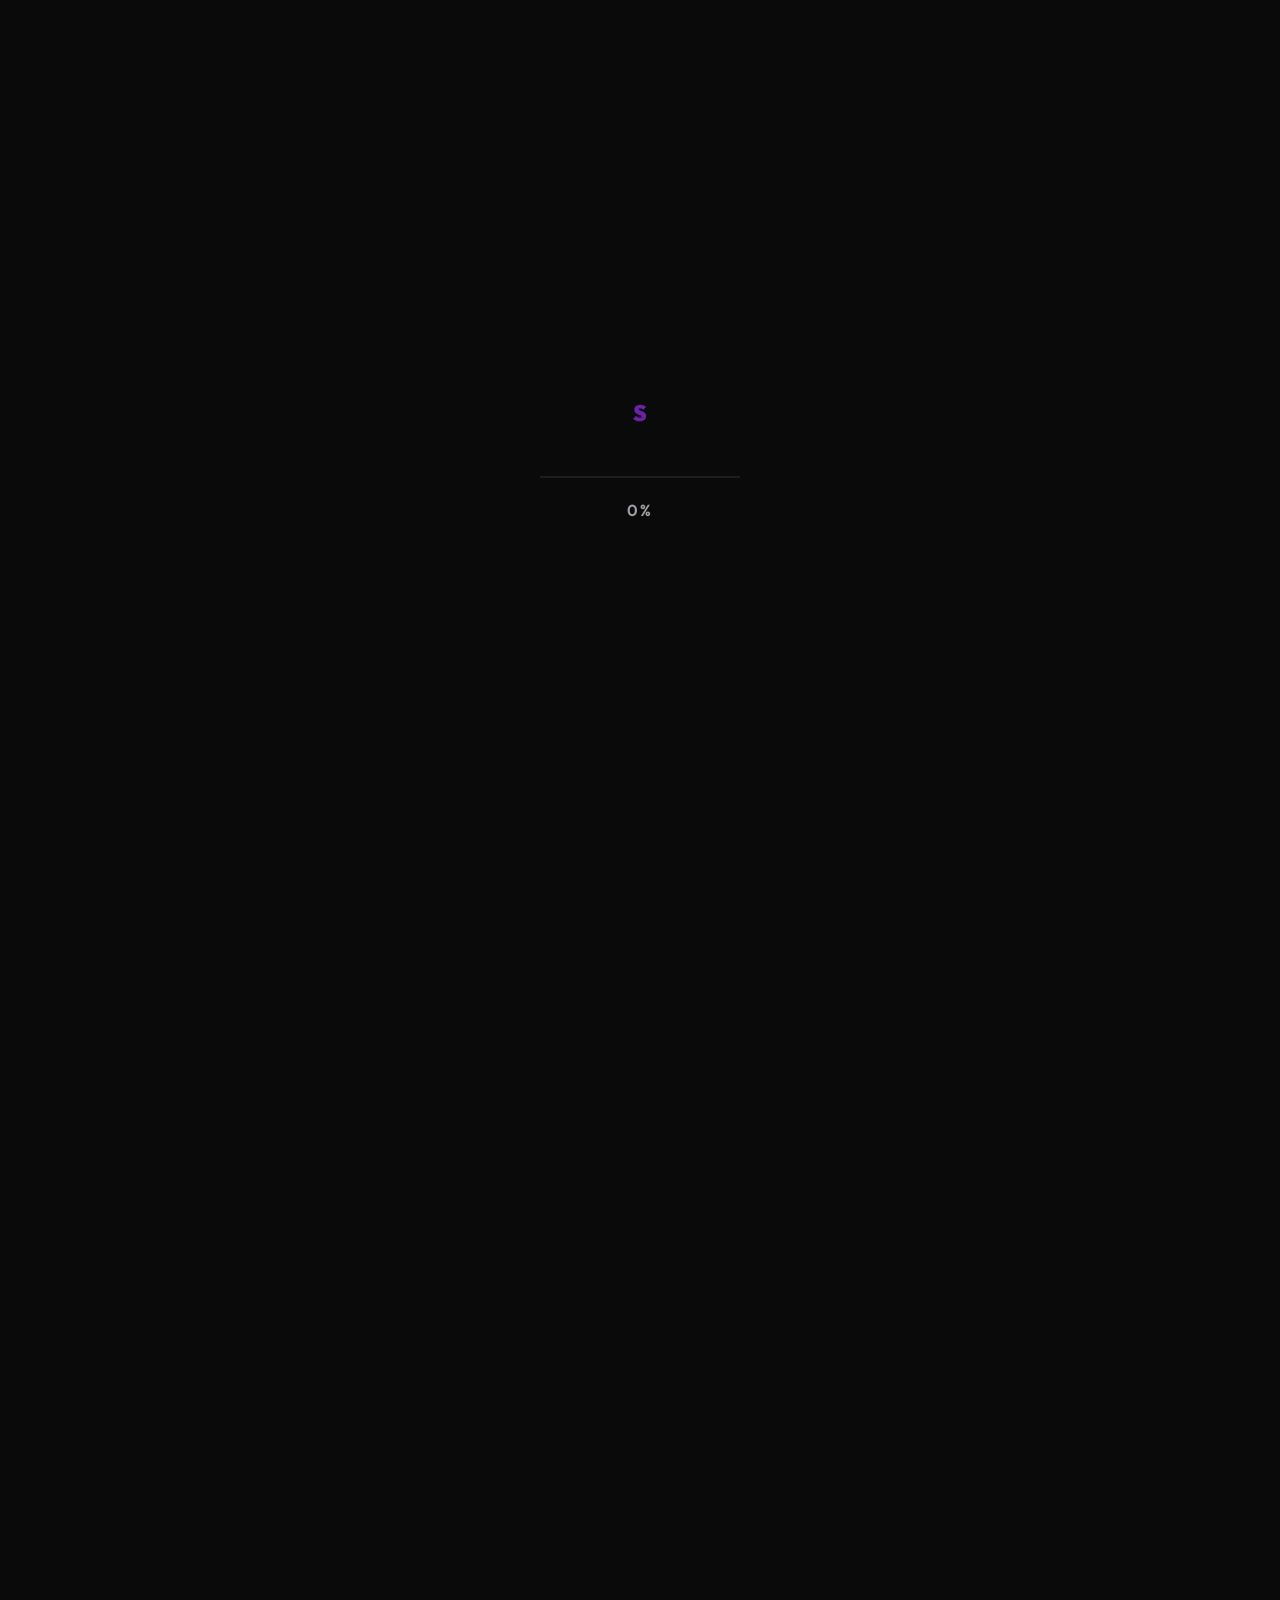
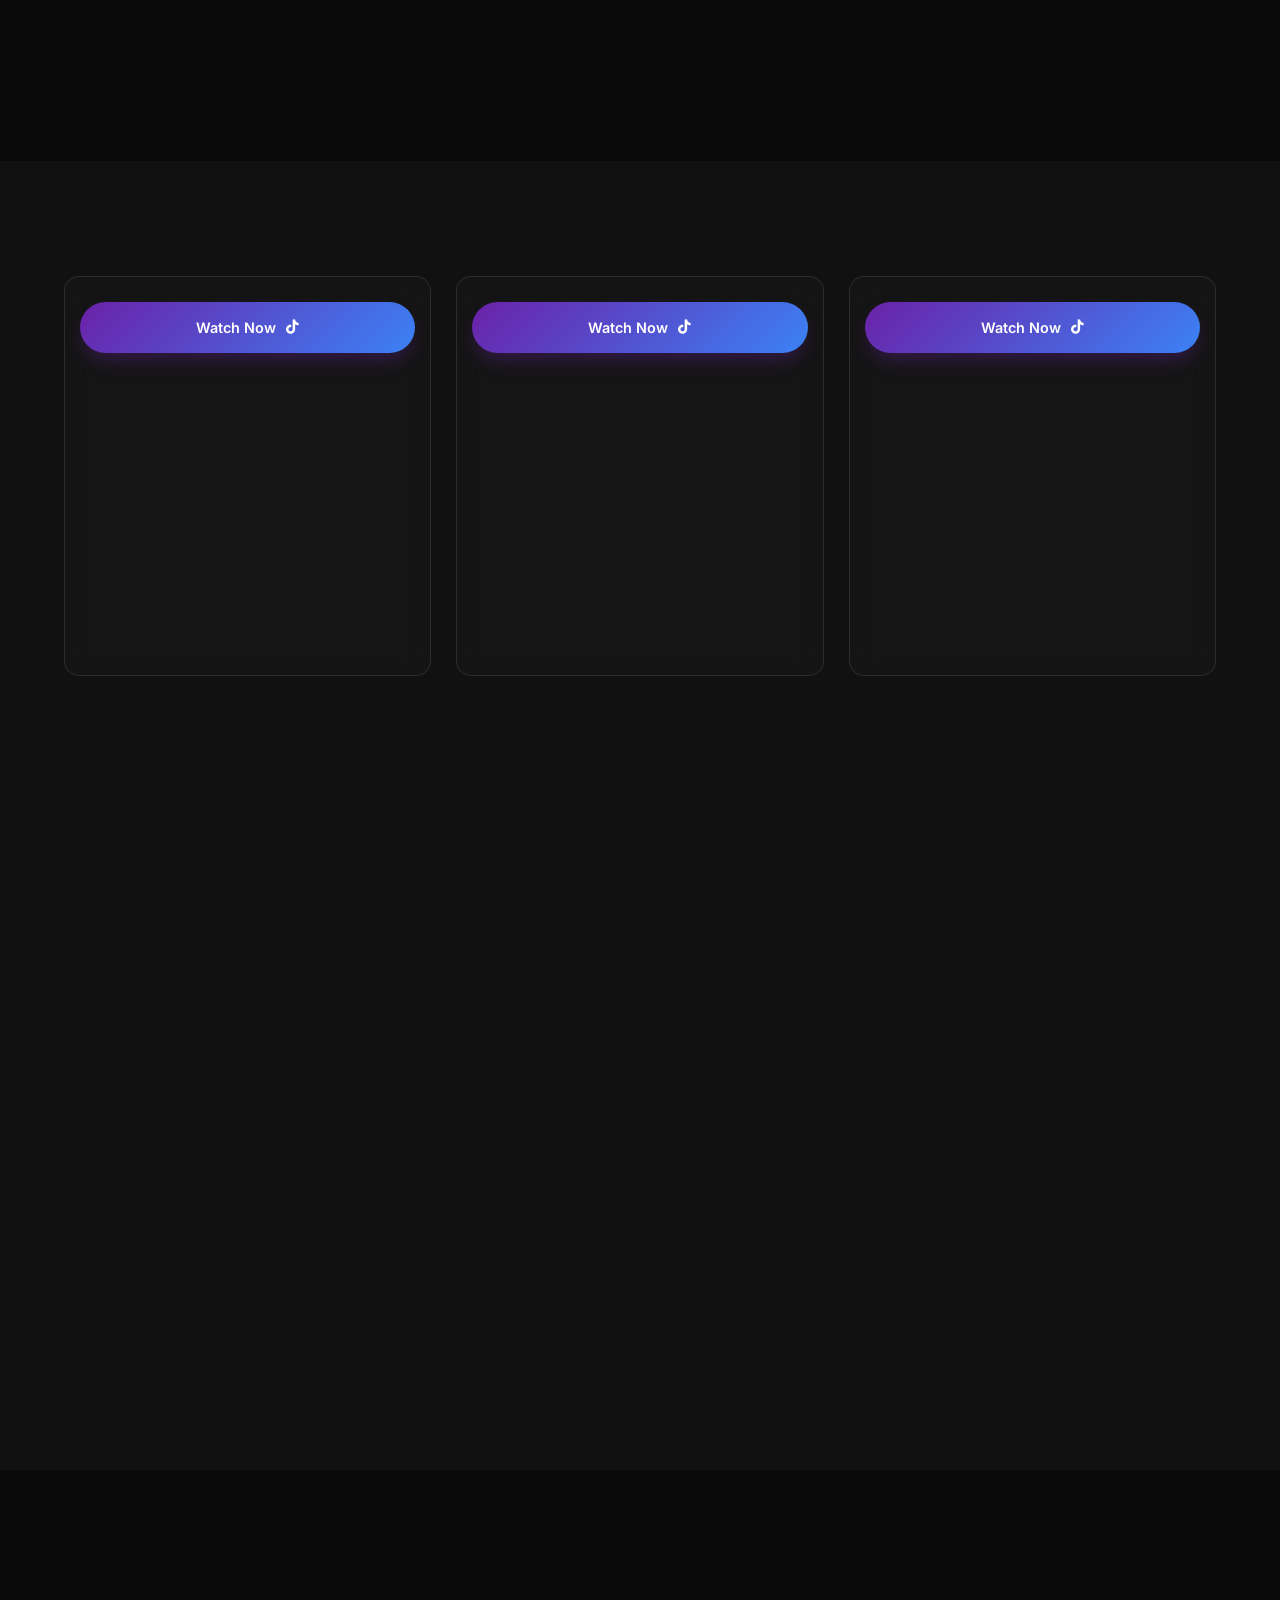
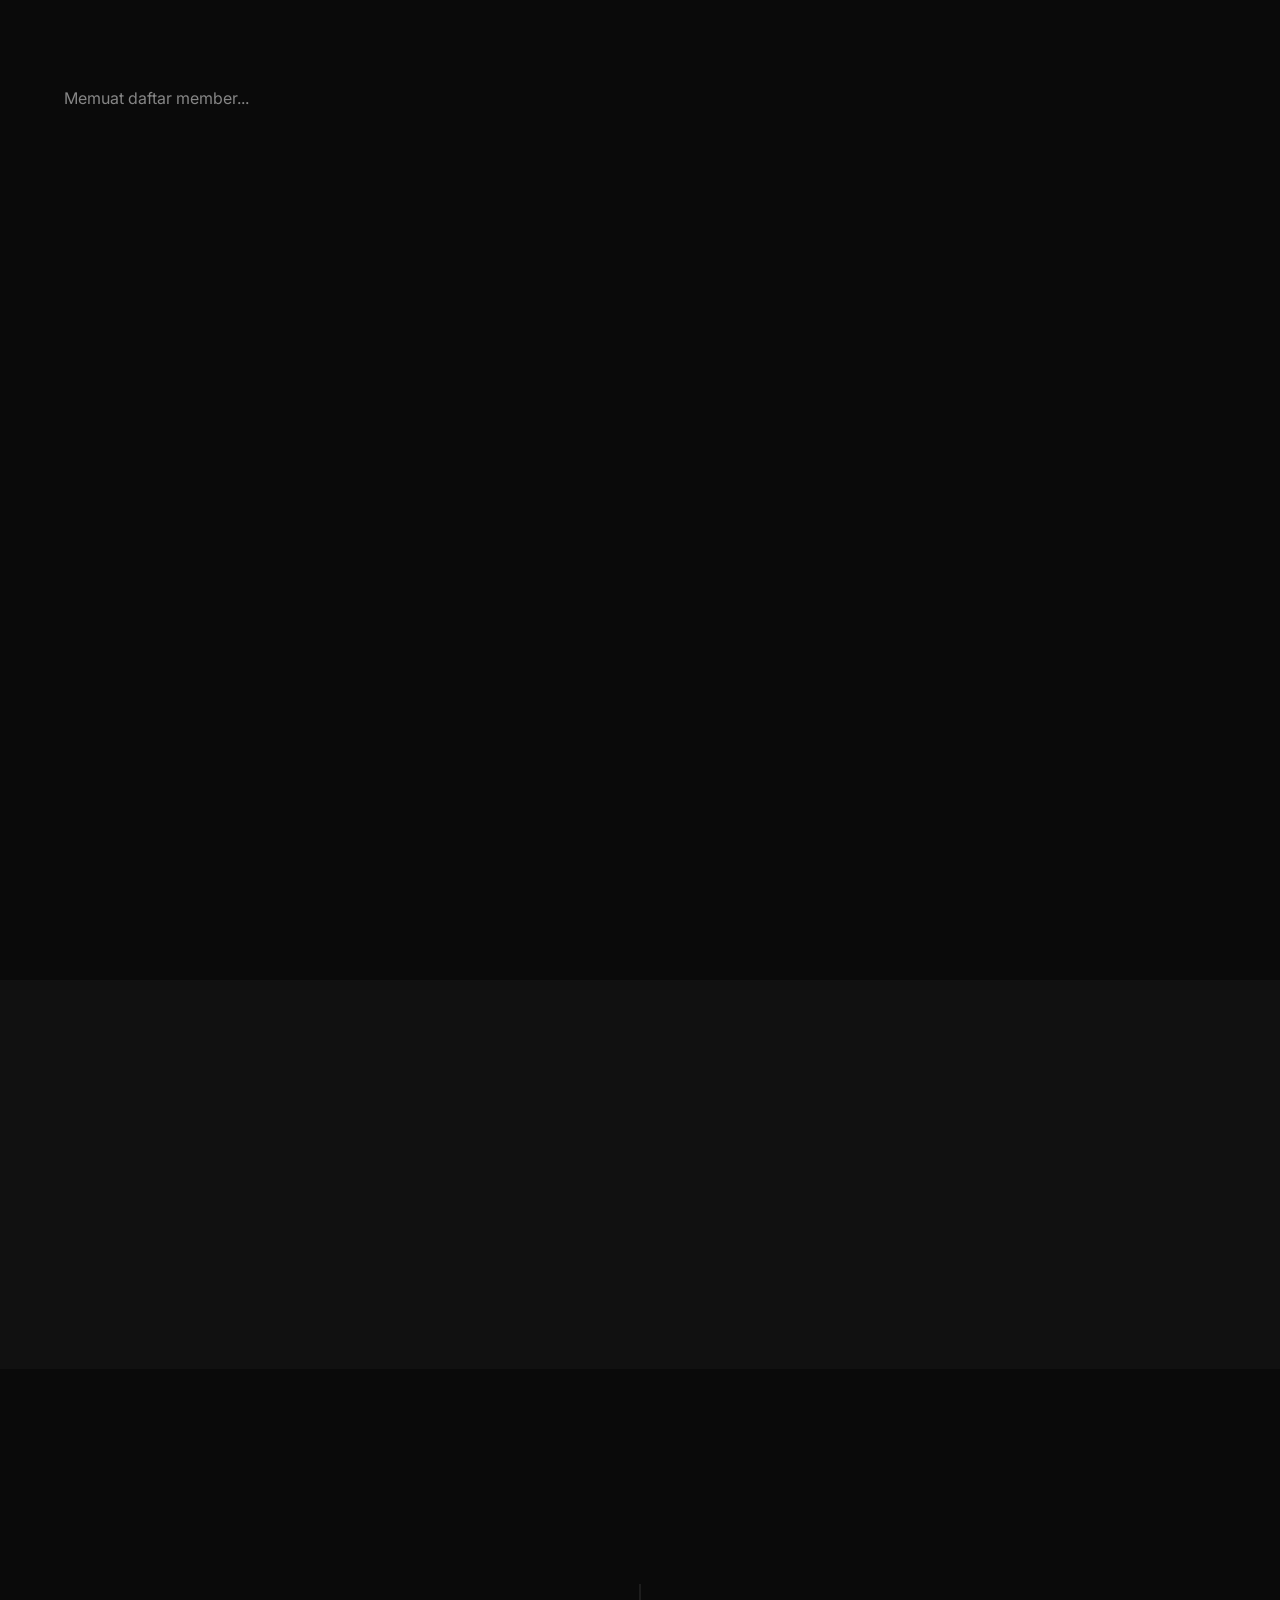
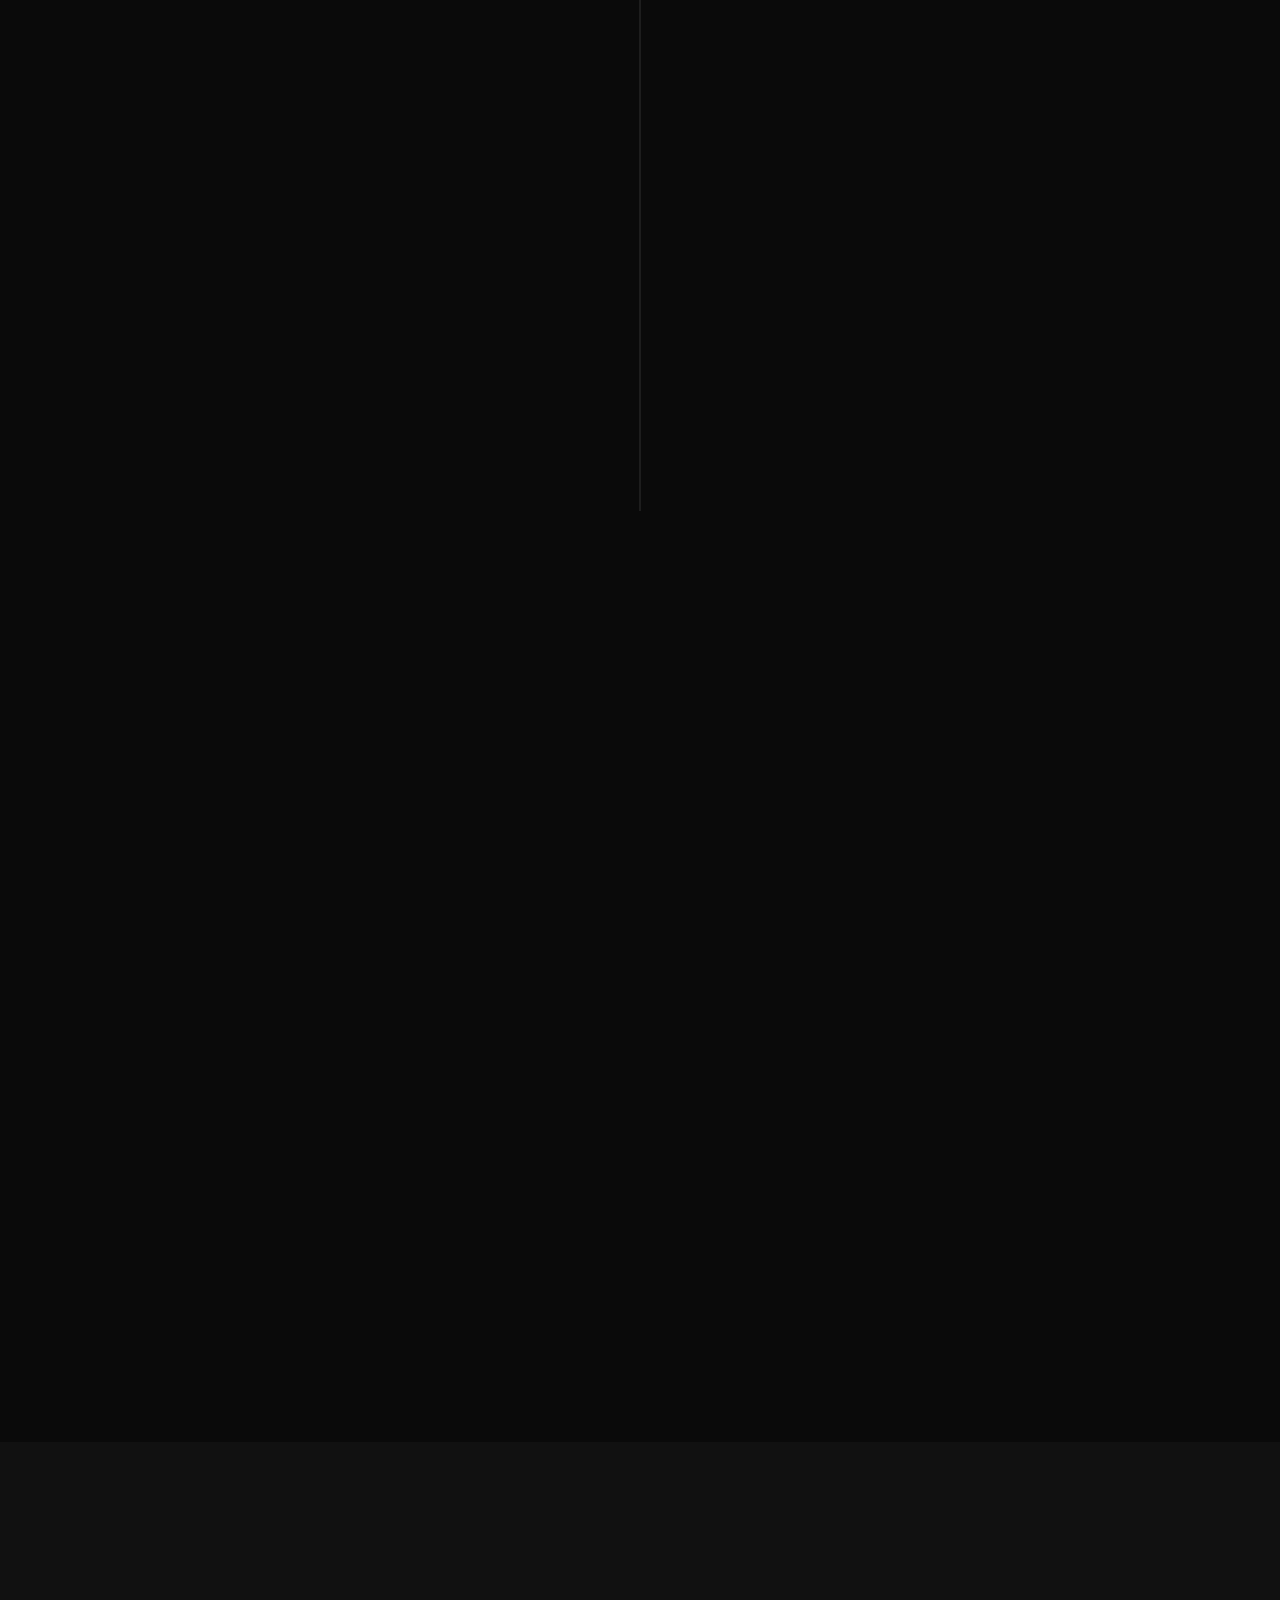
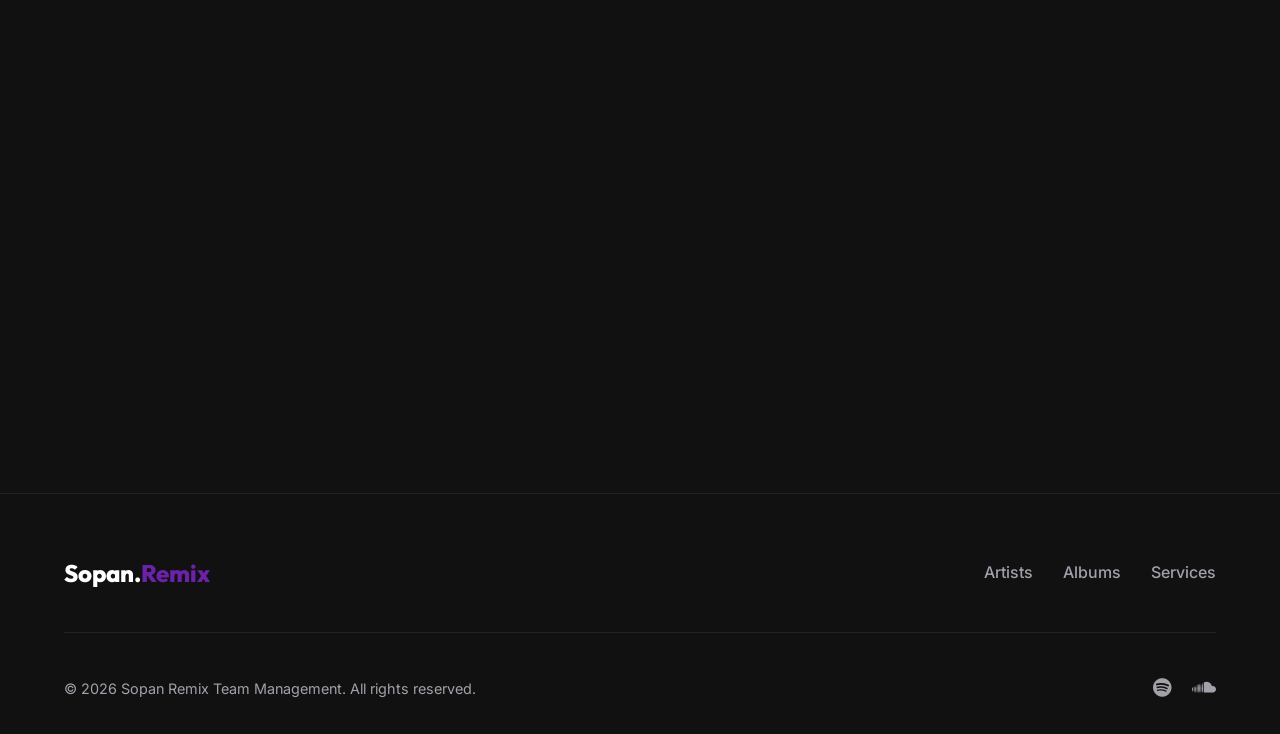
==== index.html @ 29138ccf "Add files via upload" ====
<!DOCTYPE html>
<html lang="en" data-theme="dark">
<head>
    <meta charset="UTF-8">
    <meta name="viewport" content="width=device-width, initial-scale=1.0">
    <title>Sopan Remix | Official Music Team & Artist Management</title>
    <meta name="description" content="Official home of Sopan Remix Team. Premium production, top-tier artists, and high-fidelity sound engineering.">

    <link rel="preconnect" href="https://fonts.googleapis.com">
    <link rel="preconnect" href="https://fonts.gstatic.com" crossorigin>
    <link href="https://fonts.googleapis.com/css2?family=Inter:wght@300;400;500;600&family=Outfit:wght@300;400;500;700;800;900&display=swap" rel="stylesheet">
    
    <link rel="stylesheet" href="https://cdnjs.cloudflare.com/ajax/libs/font-awesome/6.4.0/css/all.min.css">
    
    <link rel="stylesheet" href="style.css">

    <style>
        /* CSS Tambahan untuk Fitur Login & Join Artist */
        .auth-container {
            padding: 30px;
        }
        .auth-tabs {
            display: flex;
            gap: 15px;
            margin-bottom: 30px;
            border-bottom: 1px solid rgba(255,255,255,0.1);
            padding-bottom: 10px;
        }
        .tab-btn {
            background: none;
            border: none;
            color: #888;
            font-family: 'Outfit', sans-serif;
            font-weight: 600;
            font-size: 1rem;
            cursor: pointer;
            padding: 8px 16px;
            transition: all 0.3s ease;
            border-radius: 8px;
        }
        .tab-btn.active {
            color: #fff;
            background: rgba(255,255,255,0.05);
            box-shadow: 0 0 15px rgba(255,255,255,0.1);
        }
        .auth-form {
            display: none;
            flex-direction: column;
            gap: 20px;
        }
        .auth-form.active {
            display: flex;
            animation: fadeIn 0.4s ease;
        }
        .file-upload-box {
            border: 2px dashed rgba(255,255,255,0.1);
            padding: 20px;
            border-radius: 12px;
            text-align: center;
            cursor: pointer;
            transition: 0.3s;
        }
        .file-upload-box:hover {
            border-color: var(--accent, #fff);
            background: rgba(255,255,255,0.02);
        }
        .file-upload-box i {
            display: block;
            font-size: 1.5rem;
            margin-bottom: 10px;
        }
        .custom-alert {
            position: fixed;
            bottom: 30px;
            right: 30px;
            background: #1a1a1a;
            color: #fff;
            padding: 15px 25px;
            border-radius: 12px;
            border-left: 4px solid #00ff88;
            box-shadow: 0 10px 30px rgba(0,0,0,0.5);
            display: none;
            z-index: 10000;
            font-family: 'Inter', sans-serif;
            animation: slideUp 0.4s ease;
        }
        @keyframes fadeIn { from { opacity: 0; transform: translateY(10px); } to { opacity: 1; transform: translateY(0); } }
        @keyframes slideUp { from { opacity: 0; transform: translateY(20px); } to { opacity: 1; transform: translateY(0); } }
    </style>
</head>
<body class="loading">

    <div class="cursor-dot"></div>
    <div class="cursor-outline"></div>

    <div id="custom-alert" class="custom-alert">
        <i class="fa-solid fa-circle-check" style="color: #00ff88; margin-right: 10px;"></i>
        Data sedang di proses admin
    </div>

    <div class="loader-wrapper" id="loader">
        <div class="loader-content">
            <svg class="loader-logo" viewBox="0 0 100 100">
                <circle class="loader-circle" cx="50" cy="50" r="45"></circle>
                <text x="50" y="56" text-anchor="middle" font-family="Outfit" font-weight="900" font-size="28" fill="currentColor">S</text>
            </svg>
            <div class="loader-progress-bar">
                <div class="loader-progress" id="loader-progress"></div>
            </div>
            <div class="loader-percentage" id="loader-percentage">0%</div>
        </div>
    </div>

    <header class="navbar" id="navbar">
        <div class="nav-container">
            <a href="#home" class="logo hover-target">
                <svg viewBox="0 0 40 40" width="40" height="40" class="logo-svg">
                    <path d="M5,20 Q10,5 20,20 T35,20" fill="none" stroke="currentColor" stroke-width="3" stroke-linecap="round"/>
                    <path d="M5,25 Q10,10 20,25 T35,25" fill="none" stroke="currentColor" stroke-width="3" stroke-linecap="round" opacity="0.5"/>
                </svg>
                <span class="logo-text">Sopan.<span class="text-accent"></span></span>
            </a>
            
            <nav class="nav-links">
                <a href="#home" class="nav-link active hover-target">Home</a>
                <a href="#about" class="nav-link hover-target">Top Artists</a>
                <a href="#skills" class="nav-link hover-target">Team Tech</a>
                <a href="#services" class="nav-link hover-target">Services</a>
                <a href="#projects" class="nav-link hover-target">Team Albums</a>
                <a href="#experience" class="nav-link hover-target">Label Credits</a>
                <a href="#blog" class="nav-link hover-target">Team News</a>
                <a href="#contact" class="nav-link hover-target">Join the Team</a>
            </nav>

<div class="nav-actions">
    <button class="theme-switch hover-target" id="theme-switch" aria-label="Toggle Theme">
        <i class="fa-solid fa-moon dark-icon"></i>
        <i class="fa-solid fa-sun light-icon"></i>
    </button>

    <div id="user-profile-nav" class="user-nav-container" style="display: none;">
        <img id="user-nav-img" src="" alt="Profile" class="nav-avatar hover-target">
        <div class="user-dropdown">
            <span id="user-nav-name">Artist Name</span>
            <hr>
            <button onclick="handleLogout()" class="logout-btn"><i class="fa-solid fa-right-from-bracket"></i> Logout</button>
        </div>
    </div>

    <div class="hamburger hover-target" id="hamburger">
        <span></span>
        <span></span>
        <span></span>
    </div>
</div>

    </header>

    <main>
        <section id="home" class="hero">
            <div class="hero-bg">
                <div class="blob blob-1"></div>
                <div class="blob blob-2"></div>
                <div class="particles" id="particles"></div>
            </div>

            <div class="container hero-container">
                <div class="hero-content">
                    <span class="greeting reveal-up">Defining the Sound of Tomorrow</span>
                    <h1 class="hero-title reveal-up" style="transition-delay: 0.1s;">
                        Sopan Remix <br> <span class="text-gradient">Official Team.</span>
                    </h1>
                    <h2 class="hero-subtitle reveal-up" style="transition-delay: 0.2s;">
                        We are a <span class="typing-text" id="typing-text">Music Collective</span><span class="typing-cursor">|</span>
                    </h2>
                    <p class="hero-desc reveal-up" style="transition-delay: 0.3s;">
                        Leading the scene through innovation. A powerhouse of world-class producers, engineers, and remixers specialized in Phonk, Electronic, and Hipdut.
                    </p>
                    <div class="hero-ctas reveal-up" style="transition-delay: 0.4s;">
                        <a href="#projects" class="btn btn-primary hover-target">
                            Listen to Albums <i class="fa-solid fa-play"></i>
                        </a>
                        <a href="#contact" class="btn btn-outline hover-target">
                            Join the Team
                        </a>
                    </div>
                    <div class="hero-socials reveal-up" style="transition-delay: 0.5s;">
                    <a href="#" class="social-icon hover-target"><i class="fa-brands fa-tiktok"></i></a>
                        <a href="#" class="social-icon hover-target"><i class="fa-brands fa-youtube"></i></a>
                        <a href="#" class="social-icon hover-target"><i class="fa-brands fa-instagram"></i></a>
                    </div>
                </div>

                <div class="hero-visual reveal-scale" style="transition-delay: 0.3s;">
                    <div class="profile-card">
                        <div class="profile-img-container" id="artist-display-box">
                            <i class="fa-solid fa-users-gear profile-placeholder"></i>
                        </div>
                        
                        <div style="text-align: center; margin-top: 10px; font-family: 'Outfit'; font-weight: 700; color: #fff;" id="artist-name-display">
                            Sopan Artist
                        </div>

                        <div class="floating-badge badge-1">
                            <i class="fa-solid fa-compact-disc"></i> Top Artists
                        </div>
                        <div class="floating-badge badge-2">
                            <i class="fa-solid fa-wave-square"></i> Production Label
                        </div>
                    </div>
                </div>
            </div>

            <div class="scroll-indicator reveal-fade" style="transition-delay: 1s;">
                <a href="#about" class="hover-target">
                    <div class="mouse"></div>
                    <span>Discover More</span>
                </a>
            </div>
        </section>

        <section id="about" class="about section">
            <div class="container">
                <div class="section-header reveal-up">
                    <span class="section-subtitle">Our Artists</span>
                    <h2 class="section-title">The Top Artists</h2>
                </div>

                <div class="about-grid">
                    <div class="about-image-wrapper reveal-right">
                        <div class="about-frame">
                            <div class="about-photo-placeholder">
                                <i class="fa-solid fa-microphone-lines"></i>
                            </div>
                        </div>
<div class="experience-circle">
    <span class="circle-num" id="artist-count">0</span>
    <span class="circle-text">Artist<br>Active</span>
</div>

                    </div>

                    <div class="about-content reveal-left">
                        <h3 class="about-heading">Unity in Sound. Power in Remix.</h3>
                        <p class="about-text">
                            Sopan Remix is an elite music team and artist management. Our studio serves as a creative hub where top-tier talent collaborates to set new standards in digital and analog sound production.
                        </p>
                        <p class="about-text">
                            We don't just make music; we build auditory experiences. Every project is handled by our specialized team members to ensure professional clarity and maximum energy on every sound system.
                        </p>

                        <div class="stats-grid">
                            <div class="stat-box hover-target">
                                <h4 class="stat-num"><span class="counter" data-target="500">0</span>+</h4>
                                <p class="stat-label">Album Releases</p>
                            </div>
                            <div class="stat-box hover-target">
                                <h4 class="stat-num"><span class="counter" data-target="25">0</span>M+</h4>
                                <p class="stat-label">Label Streams</p>
                            </div>
                            <div class="stat-box hover-target">
                                <h4 class="stat-num"><span class="counter" data-target="15">0</span>+</h4>
                                <p class="stat-label">Expert Members</p>
                            </div>
                        </div>

                        <a href="#" class="btn btn-outline hover-target mt-4">
                            Our Full Roster <i class="fa-solid fa-users"></i>
                        </a>
                    </div>
                </div>
            </div>
        </section>
<section id="trending-tiktok" class="section bg-alt" style="padding-top: 0;">
    <div class="container">
        <div class="section-header reveal-up">
            <span class="section-subtitle">Trending on Feed</span>
            <h2 class="section-title">Team TikTok Hits</h2>
        </div>

        <div class="tiktok-grid" style="display: grid; grid-template-columns: repeat(auto-fit, minmax(325px, 1fr)); gap: 25px; justify-content: center;">
            
            <div class="tiktok-card glass-card hover-target" style="border-radius: 15px; overflow: hidden; padding: 10px; background: rgba(255,255,255,0.02); border: 1px solid rgba(255,255,255,0.1);">
                <blockquote class="tiktok-embed" cite="https://www.tiktok.com/@team.sopan.remix/video/7578519417223417106" data-video-id="7578519417223417106" style="margin: 0;"> 
                    <section></section> 
                </blockquote>
                <div style="padding: 15px 5px 5px;">
                    <a href="https://www.tiktok.com/@team.sopan.remix/video/7578519417223417106" target="_blank" class="btn btn-primary" style="width: 100%; display: flex; align-items: center; justify-content: center; gap: 10px; font-size: 0.9rem;">
                        Watch Now <i class="fa-brands fa-tiktok"></i>
                    </a>
                </div>
            </div>

            <div class="tiktok-card glass-card hover-target" style="border-radius: 15px; overflow: hidden; padding: 10px; background: rgba(255,255,255,0.02); border: 1px solid rgba(255,255,255,0.1);">
                <blockquote class="tiktok-embed" cite="https://www.tiktok.com/@team.sopan.remix/video/7590748567707438344" data-video-id="7590748567707438344" style="margin: 0;"> 
                    <section></section> 
                </blockquote>
                <div style="padding: 15px 5px 5px;">
                    <a href="https://www.tiktok.com/@team.sopan.remix/video/7590748567707438344" target="_blank" class="btn btn-primary" style="width: 100%; display: flex; align-items: center; justify-content: center; gap: 10px; font-size: 0.9rem;">
                        Watch Now <i class="fa-brands fa-tiktok"></i>
                    </a>
                </div>
            </div>

            <div class="tiktok-card glass-card hover-target" style="border-radius: 15px; overflow: hidden; padding: 10px; background: rgba(255,255,255,0.02); border: 1px solid rgba(255,255,255,0.1);">
                <blockquote class="tiktok-embed" cite="https://www.tiktok.com/@team.sopan.remix/video/7549595473078701368" data-video-id="7549595473078701368" style="margin: 0;"> 
                    <section></section> 
                </blockquote>
                <div style="padding: 15px 5px 5px;">
                    <a href="https://www.tiktok.com/@team.sopan.remix/video/7549595473078701368" target="_blank" class="btn btn-primary" style="width: 100%; display: flex; align-items: center; justify-content: center; gap: 10px; font-size: 0.9rem;">
                        Watch Now <i class="fa-brands fa-tiktok"></i>
                    </a>
                </div>
            </div>

        </div>
    </div>
    <script async src="https://www.tiktok.com/embed.js"></script>
</section>
<section id="tools" class="skills section bg-alt">
    <div class="container">
        <div class="section-header text-center reveal-up">
            <span class="section-subtitle">Our Secret Sauce</span>
            <h2 class="section-title">Music Tools & Recommendation</h2>
        </div>

        <div class="skills-container">
            <div class="skill-category reveal-up">
                <h3 class="category-title"><i class="fa-solid fa-plug"></i> Essential VSTs</h3>
                <div class="skill-list">
                    <div class="skill-item hover-target">
                        <div class="skill-info"><span class="skill-name">Serum (Xfer Records)</span></div>
                        <p style="font-size: 0.8rem; opacity: 0.6;">Best for Lead & Bass Phonk.</p>
                    </div>
                    <div class="skill-item hover-target">
                        <div class="skill-info"><span class="skill-name">FabFilter Pro-Q 3</span></div>
                        <p style="font-size: 0.8rem; opacity: 0.6;">Surgical EQ for clean mixing.</p>
                    </div>
                </div>
            </div>

            <div class="skill-category reveal-up" style="transition-delay: 0.1s;">
                <h3 class="category-title"><i class="fa-solid fa-box-open"></i> Free Assets</h3>
                <div class="glass-card" style="padding: 20px; text-align: center; border: 1px dashed var(--accent);">
                    <i class="fa-solid fa-file-zipper" style="font-size: 2rem; margin-bottom: 10px; color: var(--accent);"></i>
                    <h4 style="margin-bottom: 10px;">Sopan Essentials Vol. 1</h4>
                    <p style="font-size: 0.8rem; opacity: 0.7; margin-bottom: 15px;">Kumpulan Kick, Clap, & Percussion khas Sopan Remix.</p>
                    <a href="LINK_DOWNLOAD_DISINI" class="btn btn-primary btn-sm hover-target" style="width: 100%;">
                        Download Pack (50MB) <i class="fa-solid fa-download"></i>
                    </a>
                </div>
            </div>
        </div>
    </div>
</section>

<section id="members" class="section">
    <div class="container text-center">
        <div class="section-header reveal-up">
            <span class="section-subtitle">Behind the Sound</span>
            <h2 class="section-title">The Sopan Roster</h2>
        </div>
        
        <div id="member-list-grid" class="services-grid" style="margin-top: 40px;">
            <p style="opacity: 0.5;">Memuat daftar member...</p>
        </div>

        <div class="reveal-up" style="margin-top: 40px;">
            <p style="margin-bottom: 20px; opacity: 0.7;">Mau namamu ada di sini?</p>
            <a href="#contact" class="btn btn-outline hover-target">Join the Team <i class="fa-solid fa-plus"></i></a>
        </div>
    </div>
</section>


        <section id="services" class="services section">
            <div class="container">
                <div class="section-header text-center reveal-up">
                    <span class="section-subtitle">Solutions</span>
                    <h2 class="section-title">Label Services</h2>
                </div>

                <div class="services-grid">
                    <div class="service-card glass-card hover-target reveal-up">
                        <div class="service-icon"><i class="fa-solid fa-music"></i></div>
                        <h3 class="service-title">Full Team Production</h3>
                        <p class="service-desc">Get a complete track produced by our top artists. We handle arrangement and beat-making with team-based quality control.</p>
                    </div>
                    <div class="service-card glass-card hover-target reveal-up" style="transition-delay: 0.1s;">
                        <div class="service-icon"><i class="fa-solid fa-wave-square"></i></div>
                        <h3 class="service-title">Mixing & Mastering</h3>
                        <p class="service-desc">Transform your raw stems into industry-standard hits by our specialized engineering department.</p>
                    </div>
                    <div class="service-card glass-card hover-target reveal-up" style="transition-delay: 0.2s;">
                        <div class="service-icon"><i class="fa-solid fa-ghost"></i></div>
                        <h3 class="service-title">Official Remix Service</h3>
                        <p class="service-desc">Collaborate with Sopan Remix for official remix duties. We bring our signature team energy to your records.</p>
                    </div>
                </div>
            </div>
        </section>

        <section id="projects" class="portfolio section bg-alt">
            <div class="container">
                <div class="section-header reveal-up">
                    <span class="section-subtitle">The Catalog</span>
                    <h2 class="section-title">Team Albums</h2>
                </div>

                <div class="portfolio-filters reveal-up">
                    <button class="filter-btn active hover-target" data-filter="all">All Releases</button>
                </div>

<div class="portfolio-grid" id="projects-grid">
    </div>
</div>
        </section>

        <section id="experience" class="experience section">
            <div class="container">
                <div class="section-header text-center reveal-up">
                    <span class="section-subtitle">Our Legacy</span>
                    <h2 class="section-title">Label Credits</h2>
                </div>

                <div class="timeline">
                    <div class="timeline-line"></div>
                    
                    <div class="timeline-item reveal-right">
                        <div class="timeline-dot"></div>
                        <div class="timeline-content glass-card hover-target">
                            <span class="timeline-year">2024 - Present</span>
                            <h3 class="timeline-title">Leading the Collective</h3>
                            <span class="timeline-company">Sopan Remix Global</span>
                            <p class="timeline-desc">Scaling our team into a full-scale digital label and sample pack developer for top-tier VSTs.</p>
                        </div>
                    </div>

                    <div class="timeline-item reveal-left">
                        <div class="timeline-dot"></div>
                        <div class="timeline-content glass-card hover-target">
                            <span class="timeline-year">2021 - 2024</span>
                            <h3 class="timeline-title">The Origin Years</h3>
                            <span class="timeline-company">Team Foundation</span>
                            <p class="timeline-desc">United as a specialized team to mix and master 500+ tracks for international clients.</p>
                        </div>
                    </div>
                </div>
            </div>
        </section>

        <section id="blog" class="blog section">
            <div class="container">
                <div class="section-header reveal-up">
                    <span class="section-subtitle">Knowledge</span>
                    <h2 class="section-title">Team News & Insights</h2>
                </div>

                <div class="blog-grid">
                    <article class="blog-card glass-card hover-target reveal-up">
                        <div class="blog-img">
                            <i class="fa-solid fa-headphones placeholder-img"></i>
                        </div>
                        <div class="blog-content">
                            <span class="blog-date">March 2026</span>
                            <h3 class="blog-title">Team Mastering Workflow</h3>
                            <p class="blog-desc">How our engineers collaborate to achieve the perfect LUFS level.</p>
                            <a href="#" class="blog-link">Read Team Guide <i class="fa-solid fa-arrow-right"></i></a>
                        </div>
                    </article>

                    <article class="blog-card glass-card hover-target reveal-up" style="transition-delay: 0.1s;">
                        <div class="blog-img">
                            <i class="fa-solid fa-microphone placeholder-img"></i>
                        </div>
                        <div class="blog-content">
                            <span class="blog-date">Feb 2026</span>
                            <h3 class="blog-title">The Secret to Team Remixes</h3>
                            <p class="blog-desc">Sharing stems and creative ideas within the Sopan Remix roster.</p>
                            <a href="#" class="blog-link">Read Team Guide <i class="fa-solid fa-arrow-right"></i></a>
                        </div>
                    </article>
                </div>
            </div>
        </section>

        <section id="contact" class="contact section bg-alt">
            <div class="container">
                <div class="section-header text-center reveal-up">
                    <span class="section-subtitle">Portal</span>
                    <h2 class="section-title">Artist Access</h2>
                </div>

                <div class="contact-content">
                    <div class="contact-info reveal-right">
                        <h3 class="contact-heading">Join the Roster</h3>
                        <p class="contact-desc">Silahkan masuk ke akun anda atau daftarkan diri untuk menjadi bagian dari Sopan Remix Team.</p>
                        
                        <div class="info-items">
                            <div class="info-item hover-target">
                                <div class="info-icon"><i class="fa-solid fa-shield-halved"></i></div>
                                <div>
                                    <span class="info-title">Secure Portal</span>
                                    <span class="info-detail">Management Verified</span>
                                </div>
                            </div>
                        </div>
                    </div>

                    <div class="contact-form-wrapper reveal-left">
<div class="glass-card auth-container">
    <div class="auth-tabs">
        <button class="tab-btn active hover-target" id="tab-login" onclick="toggleAuth('login')">Sign In</button>
        <button class="tab-btn hover-target" id="tab-join" onclick="toggleAuth('join')">Join Artist</button>
    </div>

    <div id="login-form" class="auth-form active">
        <div class="form-group">
            <input type="email" id="email" required class="form-input" placeholder=" ">
            <label for="email" class="form-label">Email Address</label>
        </div>
        <div class="form-group">
            <input type="password" id="password" required class="form-input" placeholder=" ">
            <label for="password" class="form-label">Password</label>
        </div>
    </div>

    <div id="join-form" class="auth-form">
        
        <div id="step1" class="auth-form-step active">
            <div class="form-group">
                <input type="text" id="regName" class="form-input" placeholder=" ">
                <label class="form-label">Nama Artist (Contoh: RIZ)</label>
            </div>
            <div class="form-group">
                <div class="file-upload-box hover-target" onclick="document.getElementById('regAvatar').click()">
                    <i class="fa-solid fa-camera"></i>
                    <span id="avatar-status">Upload Foto Profil (1:1)</span>
                    <input type="file" id="regAvatar" accept="image/*" style="display: none;" onchange="document.getElementById('avatar-status').innerText = 'Foto Terpilih!'">
                </div>
            </div>
        </div>

        <div id="step2" class="auth-form-step">
            <div class="form-group">
                <input type="email" id="regEmailAktif" class="form-input" placeholder=" ">
                <label class="form-label">Email Aktif (Pribadi)</label>
            </div>
            <div class="form-group">
                <div class="file-upload-box hover-target" onclick="document.getElementById('regAudio').click()">
                    <i class="fa-solid fa-music"></i>
                    <span id="audio-status">Upload Audio Demo (MP3)</span>
                    <input type="file" id="regAudio" accept="audio/mpeg" style="display: none;" onchange="document.getElementById('audio-status').innerText = 'Audio Siap!'">
                </div>
            </div>
        </div>

        <div id="step3" class="auth-form-step">
            <div id="previewData" class="preview-box">
                </div>
            <div class="alert-info-mini" style="margin-top: 15px; font-size: 0.7rem; opacity: 0.6; color: #00ff88; line-height: 1.4;">
                <i class="fa-solid fa-circle-info"></i> Harap screenshot Email & Password System di atas untuk login ke portal artist nanti.
            </div>
        </div>
    </div>

    <div class="auth-footer" style="margin-top: 25px; display: flex; gap: 10px;">
        <button id="backBtn" class="btn btn-outline hover-target" style="display: none; flex: 1; padding: 12px;" onclick="moveStep(-1)">
            <i class="fa-solid fa-arrow-left"></i>
        </div>
        <button id="mainBtn" class="btn btn-primary hover-target" style="flex: 2; width: 100%;" onclick="handleAuth()">
            Masuk <i class="fa-solid fa-right-to-bracket"></i>
        </button>
    </div>
</div>

            </div>
        </section>
    </main>

    <footer class="footer">
        <div class="container footer-container">
            <div class="footer-top">
                <a href="#home" class="logo hover-target">
                    <span class="logo-text">Sopan.<span class="text-accent">Remix</span></span>
                </a>
                <div class="footer-links">
                    <a href="#about" class="hover-target">Artists</a>
                    <a href="#projects" class="hover-target">Albums</a>
                    <a href="#services" class="hover-target">Services</a>
                </div>
                <button id="back-to-top" class="back-to-top hover-target" aria-label="Back to top">
                    <i class="fa-solid fa-arrow-up"></i>
                </button>
            </div>
            <div class="footer-bottom">
                <p>&copy; 2026 Sopan Remix Team Management. All rights reserved.</p>
                <div class="footer-socials">
                    <a href="#" class="hover-target"><i class="fa-brands fa-spotify"></i></a>
                    <a href="#" class="hover-target"><i class="fa-brands fa-soundcloud"></i></a>
                </div>
            </div>
        </div>
    </footer>

    <script>
        // Script untuk Toggle Form
        function toggleAuth(type) {
            const loginForm = document.getElementById('login-form');
            const joinForm = document.getElementById('join-form');
            const tabLogin = document.getElementById('tab-login');
            const tabJoin = document.getElementById('tab-join');

            if (type === 'login') {
                loginForm.classList.add('active');
                joinForm.classList.remove('active');
                tabLogin.classList.add('active');
                tabJoin.classList.remove('active');
            } else {
                loginForm.classList.remove('active');
                joinForm.classList.add('active');
                tabLogin.classList.remove('active');
                tabJoin.classList.add('active');
            }
        }
        // Catatan: Listener submit dihandle di script.js
    </script>
<script type="module" src="script.js"></script>

</body>
</html>
---- style.css ----
/* ==========================================================================
   Premium Portfolio Styles
   ========================================================================== */

/* --- 1. CSS Variables & Theme --- */
:root {
    /* Main Theme: Dark (Default) */
    --bg-main: #0a0a0a;
    --bg-alt: #111111;
    --bg-card: rgba(25, 25, 25, 0.6);
    --text-primary: #ffffff;
    --text-secondary: #a1a1aa;

    /* Accent & Gradients */
    --accent: #6b21a8;
    /* Deep Purple */
    --accent-glow: rgba(107, 33, 168, 0.4);
    --accent-light: #9333ea;
    --gradient-primary: linear-gradient(135deg, #6b21a8 0%, #3b82f6 100%);

    /* Glassmorphism */
    --glass-bg: rgba(10, 10, 10, 0.7);
    --glass-border: rgba(255, 255, 255, 0.08);

    /* Layout & Utilities */
    --max-width: 1280px;
    --nav-height: 80px;
    --border-radius-sm: 8px;
    --border-radius-md: 16px;
    --border-radius-lg: 24px;

    /* Typography */
    --font-heading: 'Outfit', sans-serif;
    --font-body: 'Inter', sans-serif;

    /* Transitions */
    --transition-fast: 0.2s cubic-bezier(0.4, 0, 0.2, 1);
    --transition-base: 0.4s cubic-bezier(0.4, 0, 0.2, 1);
    --transition-slow: 0.8s cubic-bezier(0.6, 0.05, 0.01, 0.99);
    --transition-bounce: 0.6s cubic-bezier(0.34, 1.56, 0.64, 1);

    /* Scroll Lock Variable */
    --scroll-padding: 0px;
}

[data-theme="light"] {
    --bg-main: #f8fafc;
    --bg-alt: #ffffff;
    --bg-card: rgba(255, 255, 255, 0.6);
    --text-primary: #0f172a;
    --text-secondary: #475569;

    --accent: #3b82f6;
    /* Blue Accent for light theme */
    --accent-glow: rgba(59, 130, 246, 0.3);
    --accent-light: #2563eb;
    --gradient-primary: linear-gradient(135deg, #3b82f6 0%, #8b5cf6 100%);

    --glass-bg: rgba(248, 250, 252, 0.75);
    --glass-border: rgba(15, 23, 42, 0.08);
}

/* --- 2. Resets & Top-level --- */
* {
    margin: 0;
    padding: 0;
    box-sizing: border-box;
}

html {
    scroll-behavior: smooth;
    font-size: 16px;
    scrollbar-width: thin;
    scrollbar-color: var(--accent) var(--bg-main);
}

body {
    font-family: var(--font-body);
    background-color: var(--bg-main);
    color: var(--text-primary);
    line-height: 1.6;
    overflow-x: hidden;
    transition: background-color var(--transition-base), color var(--transition-base);
}

body.loading {
    overflow: hidden;
}

h1,
h2,
h3,
h4,
h5,
h6 {
    font-family: var(--font-heading);
    line-height: 1.2;
    font-weight: 700;
}

a {
    text-decoration: none;
    color: inherit;
}

ul {
    list-style: none;
}

button {
    cursor: none;
    /* using custom cursor */
    border: none;
    background: none;
    font-family: inherit;
    color: inherit;
}

.text-accent {
    color: var(--accent);
}

.text-gradient {
    background: var(--gradient-primary);
    -webkit-background-clip: text;
    -webkit-text-fill-color: transparent;
    background-clip: text;
}

.bg-alt {
    background-color: var(--bg-alt);
}

.container {
    max-width: var(--max-width);
    margin: 0 auto;
    padding: 0 5%;
}

.section {
    padding: 100px 0;
    position: relative;
}

.section-header {
    margin-bottom: 60px;
}

.section-header.text-center {
    text-align: center;
}

.section-subtitle {
    display: inline-block;
    color: var(--accent-light);
    font-size: 0.9rem;
    font-weight: 600;
    text-transform: uppercase;
    letter-spacing: 2px;
    margin-bottom: 10px;
}

.section-title {
    font-size: 2.5rem;
    position: relative;
    display: inline-block;
}

/* --- Buttons --- */
.btn {
    display: inline-flex;
    align-items: center;
    justify-content: center;
    gap: 10px;
    padding: 14px 28px;
    border-radius: 30px;
    font-weight: 600;
    font-size: 1rem;
    transition: all var(--transition-base);
    position: relative;
    overflow: hidden;
    z-index: 1;
}

.btn-primary {
    background: var(--gradient-primary);
    color: #fff;
    box-shadow: 0 10px 20px -5px var(--accent-glow);
}

.btn-primary::before {
    content: '';
    position: absolute;
    top: 0;
    left: 0;
    width: 100%;
    height: 100%;
    background: linear-gradient(135deg, #3b82f6 0%, #6b21a8 100%);
    opacity: 0;
    z-index: -1;
    transition: opacity var(--transition-base);
}

.btn-primary:hover::before {
    opacity: 1;
}

.btn-primary:hover {
    transform: translateY(-3px);
    box-shadow: 0 15px 25px -5px var(--accent-glow);
}

.btn-outline {
    border: 2px solid var(--text-primary);
    background: transparent;
}

.btn-outline:hover {
    background: var(--text-primary);
    color: var(--bg-main);
    transform: translateY(-3px);
}

.btn-icon {
    width: 45px;
    height: 45px;
    border-radius: 50%;
    background: var(--bg-card);
    border: 1px solid var(--glass-border);
    display: inline-flex;
    justify-content: center;
    align-items: center;
    font-size: 1.2rem;
    transition: all var(--transition-base);
}

.btn-icon:hover {
    background: var(--accent);
    color: #fff;
    transform: scale(1.1);
}

.glass-card {
    background: var(--bg-card);
    backdrop-filter: blur(12px);
    -webkit-backdrop-filter: blur(12px);
    border: 1px solid var(--glass-border);
    border-radius: var(--border-radius-md);
    transition: all var(--transition-base);
}

.glass-card:hover {
    transform: translateY(-5px);
    border-color: var(--accent-glow);
    box-shadow: 0 20px 40px -10px rgba(0, 0, 0, 0.2);
}

.mt-4 {
    margin-top: 2rem;
}

/* --- 3. Custom Cursor --- */
.cursor-dot,
.cursor-outline {
    position: fixed;
    top: 0;
    left: 0;
    transform: translate(-50%, -50%);
    border-radius: 50%;
    z-index: 99999;
    pointer-events: none;
}

.cursor-dot {
    width: 6px;
    height: 6px;
    background-color: var(--accent-light);
}

.cursor-outline {
    width: 40px;
    height: 40px;
    border: 1px solid var(--accent-glow);
    transition: width 0.2s, height 0.2s, background-color 0.2s, border-color 0.2s;
}

.cursor-hover .cursor-outline {
    width: 60px;
    height: 60px;
    background-color: var(--accent-glow);
    border-color: transparent;
}

/* Hide default cursor on desktop */
@media (pointer: fine) {

    body,
    a,
    button,
    input,
    textarea {
        cursor: none !important;
    }
}

/* --- 4. Page Loader --- */
.loader-wrapper {
    position: fixed;
    top: 0;
    left: 0;
    width: 100vw;
    height: 100vh;
    background-color: var(--bg-main);
    display: flex;
    justify-content: center;
    align-items: center;
    z-index: 100000;
    transition: opacity 0.8s ease-in-out, visibility 0.8s;
}

.loader-wrapper.hidden {
    opacity: 0;
    visibility: hidden;
}

.loader-content {
    display: flex;
    flex-direction: column;
    align-items: center;
    gap: 20px;
}

.loader-logo {
    width: 80px;
    height: 80px;
    color: var(--accent);
}

.loader-circle {
    fill: none;
    stroke: currentColor;
    stroke-width: 3;
    stroke-dasharray: 283;
    stroke-dashoffset: 283;
    animation: loader-spin 2s ease-in-out forwards;
}

@keyframes loader-spin {
    0% {
        stroke-dashoffset: 283;
        transform: rotate(0deg);
        transform-origin: center;
    }

    50% {
        stroke-dashoffset: 0;
        transform: rotate(180deg);
        transform-origin: center;
    }

    100% {
        stroke-dashoffset: 283;
        transform: rotate(360deg);
        transform-origin: center;
    }
}

.loader-progress-bar {
    width: 200px;
    height: 2px;
    background: var(--glass-border);
    position: relative;
    overflow: hidden;
}

.loader-progress {
    position: absolute;
    top: 0;
    left: 0;
    height: 100%;
    width: 0%;
    background: var(--gradient-primary);
    transition: width 0.1s;
}

.loader-percentage {
    font-family: var(--font-heading);
    font-weight: 600;
    color: var(--text-secondary);
    letter-spacing: 2px;
}

/* --- 5. Navigation Bar --- */
.navbar {
    position: fixed;
    top: 0;
    left: 0;
    width: 100%;
    height: var(--nav-height);
    z-index: 1000;
    transition: all var(--transition-base);
}

.navbar.scrolled {
    background: var(--glass-bg);
    backdrop-filter: blur(16px);
    -webkit-backdrop-filter: blur(16px);
    border-bottom: 1px solid var(--glass-border);
    box-shadow: 0 4px 30px rgba(0, 0, 0, 0.1);
}

.nav-container {
    height: 100%;
    display: flex;
    justify-content: space-between;
    align-items: center;
    padding: 0 5%;
    max-width: var(--max-width);
    margin: 0 auto;
}

.logo {
    display: flex;
    align-items: center;
    gap: 10px;
    font-family: var(--font-heading);
    font-weight: 800;
    font-size: 1.5rem;
    z-index: 1001;
}

.nav-links {
    display: flex;
    gap: 2rem;
}

.nav-link {
    font-size: 0.95rem;
    font-weight: 500;
    color: var(--text-secondary);
    position: relative;
    padding: 5px 0;
    transition: color var(--transition-fast);
}

.nav-link:hover,
.nav-link.active {
    color: var(--text-primary);
}

.nav-link::after {
    content: '';
    position: absolute;
    bottom: 0;
    left: 0;
    width: 0%;
    height: 2px;
    background: var(--accent);
    transition: width var(--transition-base);
}

.nav-link:hover::after,
.nav-link.active::after {
    width: 100%;
}

.nav-actions {
    display: flex;
    align-items: center;
    gap: 1.5rem;
    z-index: 1001;
}

.theme-switch {
    width: 40px;
    height: 40px;
    border-radius: 50%;
    background: var(--bg-card);
    border: 1px solid var(--glass-border);
    display: flex;
    align-items: center;
    justify-content: center;
    font-size: 1.2rem;
    position: relative;
    overflow: hidden;
}

.dark-icon,
.light-icon {
    position: absolute;
    transition: transform var(--transition-bounce), opacity var(--transition-base);
}

[data-theme="dark"] .dark-icon {
    transform: translateY(30px);
    opacity: 0;
}

[data-theme="dark"] .light-icon {
    transform: translateY(0);
    opacity: 1;
}

[data-theme="light"] .dark-icon {
    transform: translateY(0);
    opacity: 1;
}

[data-theme="light"] .light-icon {
    transform: translateY(-30px);
    opacity: 0;
}

.hamburger {
    display: none;
    flex-direction: column;
    gap: 6px;
    width: 30px;
    height: 24px;
    position: relative;
}

.hamburger span {
    width: 100%;
    height: 2px;
    background: var(--text-primary);
    transition: var(--transition-bounce);
    border-radius: 2px;
}

/* --- 6. Hero Section --- */
.hero {
    min-height: 100vh;
    display: flex;
    align-items: center;
    padding-top: var(--nav-height);
    overflow: hidden;
}

.hero-bg {
    position: absolute;
    top: 0;
    left: 0;
    width: 100%;
    height: 100%;
    z-index: 0;
    overflow: hidden;
    pointer-events: none;
}

.blob {
    position: absolute;
    filter: blur(80px);
    opacity: 0.5;
    z-index: 0;
    border-radius: 50%;
    animation: blob-float 20s infinite alternate;
}

.blob-1 {
    top: -10%;
    left: -10%;
    width: 500px;
    height: 500px;
    background: var(--accent);
}

.blob-2 {
    bottom: -20%;
    right: -10%;
    width: 600px;
    height: 600px;
    background: rgba(59, 130, 246, 0.4);
    animation-delay: -5s;
}

@keyframes blob-float {
    0% {
        transform: translate(0, 0) scale(1);
    }

    50% {
        transform: translate(10%, 10%) scale(1.1);
    }

    100% {
        transform: translate(-5%, 5%) scale(0.9);
    }
}

.particles {
    position: absolute;
    width: 100%;
    height: 100%;
}

.hero-container {
    display: grid;
    grid-template-columns: 1fr 1fr;
    gap: 4rem;
    align-items: center;
    position: relative;
    z-index: 1;
}

.greeting {
    display: inline-block;
    padding: 8px 16px;
    background: var(--glass-bg);
    border: 1px solid var(--glass-border);
    border-radius: 20px;
    font-size: 0.9rem;
    font-weight: 500;
    margin-bottom: 20px;
}

.hero-title {
    font-size: clamp(3rem, 5vw, 5rem);
    margin-bottom: 10px;
    line-height: 1.1;
}

.hero-subtitle {
    font-size: clamp(1.5rem, 3vw, 2.5rem);
    color: var(--text-secondary);
    margin-bottom: 20px;
    font-weight: 400;
}

.typing-cursor {
    display: inline-block;
    width: 3px;
    animation: blink 1s step-end infinite;
    color: var(--accent);
}

@keyframes blink {
    50% {
        opacity: 0;
    }
}

.hero-desc {
    font-size: 1.1rem;
    color: var(--text-secondary);
    max-width: 500px;
    margin-bottom: 40px;
}

.hero-ctas {
    display: flex;
    gap: 20px;
    margin-bottom: 40px;
}

.hero-socials {
    display: flex;
    gap: 15px;
}

.social-icon {
    width: 40px;
    height: 40px;
    border-radius: 50%;
    background: var(--bg-card);
    border: 1px solid var(--glass-border);
    display: flex;
    align-items: center;
    justify-content: center;
    font-size: 1.2rem;
    transition: all var(--transition-base);
}

.social-icon:hover {
    background: var(--accent);
    color: #fff;
    transform: translateY(-3px);
}

.hero-visual {
    position: relative;
    display: flex;
    justify-content: center;
}
/* --- 6. Hero Visual: Artist Showcase (New Version) --- */
.artist-showcase {
    display: flex;
    flex-direction: column;
    align-items: center; /* Foto & Nama rata tengah */
    justify-content: center;
    gap: 25px; /* Jarak antara kotak foto dan nama */
    position: relative;
    z-index: 1;
}

/* Wadah Foto Artist */
#artist-display-box {
    position: relative;
    width: 320px; /* Ukuran lebih proporsional */
    height: 420px;
    background: var(--glass-bg);
    backdrop-filter: blur(12px);
    -webkit-backdrop-filter: blur(12px);
    border: 1px solid var(--glass-border);
    border-radius: var(--border-radius-lg);
    padding: 15px; /* Padding dalam agar foto ada bingkainya */
    box-shadow: 0 25px 50px -12px rgba(0, 0, 0, 0.4);
    overflow: hidden;
    transition: all var(--transition-base);
}

/* Nama Artist (Di Luar Kotak) */
#artist-name-display {
    color: var(--text-primary); /* Otomatis Hitam di Light, Putih di Dark */
    font-family: var(--font-heading);
    font-weight: 800;
    font-size: 1.3rem;
    text-transform: uppercase;
    letter-spacing: 4px;
    margin: 0;
    text-align: center;
    transition: all var(--transition-base);
    /* Efek bayangan halus agar mewah */
    text-shadow: 0 10px 20px rgba(0, 0, 0, 0.1);
}

/* Detail Tambahan: Hover Effect */
#artist-display-box:hover {
    transform: translateY(-10px) scale(1.02);
    border-color: var(--accent);
    box-shadow: 0 30px 60px -15px var(--accent-glow);
}

/* Penyesuaian khusus saat Light Mode Aktif */
[data-theme="light"] #artist-name-display {
    color: #0f172a !important; /* Biru gelap pekat agar kontras */
    text-shadow: none; /* Bersih tanpa glow di mode terang */
}

[data-theme="light"] #artist-display-box {
    background: rgba(255, 255, 255, 0.5);
    box-shadow: 0 20px 40px -10px rgba(0, 0, 0, 0.1);
}


.profile-img-container {
    width: 100%;
    height: 100%;
    border-radius: inherit;
    background: linear-gradient(180deg, var(--bg-card) 0%, rgba(20, 20, 20, 0) 100%);
    display: flex;
    justify-content: center;
    align-items: center;
    overflow: hidden;
}

.profile-placeholder {
    font-size: 10rem;
    color: var(--text-secondary);
    opacity: 0.2;
}

.floating-badge {
    position: absolute;
    background: var(--glass-bg);
    backdrop-filter: blur(10px);
    -webkit-backdrop-filter: blur(10px);
    border: 1px solid var(--glass-border);
    padding: 10px 20px;
    border-radius: 30px;
    display: flex;
    align-items: center;
    gap: 10px;
    font-weight: 600;
    box-shadow: 0 10px 20px rgba(0, 0, 0, 0.1);
    animation: float 6s ease-in-out infinite;
}

.badge-1 {
    top: 40px;
    left: -30px;
    animation-delay: 0s;
}

.badge-2 {
    bottom: 60px;
    right: -30px;
    animation-delay: -3s;
}

@keyframes float {
    0% {
        transform: translateY(0px);
    }

    50% {
        transform: translateY(-15px);
    }

    100% {
        transform: translateY(0px);
    }
}

.scroll-indicator {
    position: absolute;
    bottom: 40px;
    left: 50%;
    transform: translateX(-50%);
}

.scroll-indicator a {
    display: flex;
    flex-direction: column;
    align-items: center;
    gap: 10px;
    color: var(--text-secondary);
    font-size: 0.8rem;
    text-transform: uppercase;
    letter-spacing: 2px;
}

.mouse {
    width: 24px;
    height: 36px;
    border: 2px solid var(--text-secondary);
    border-radius: 12px;
    position: relative;
}

.mouse::before {
    content: '';
    position: absolute;
    top: 6px;
    left: 50%;
    transform: translateX(-50%);
    width: 4px;
    height: 8px;
    background: var(--text-secondary);
    border-radius: 2px;
    animation: scroll 1.5s infinite;
}

@keyframes scroll {
    0% {
        opacity: 1;
        transform: translateX(-50%) translateY(0);
    }

    100% {
        opacity: 0;
        transform: translateX(-50%) translateY(10px);
    }
}

/* --- 7. About Section --- */
.about-grid {
    display: grid;
    grid-template-columns: 2fr 3fr;
    gap: 60px;
    align-items: center;
}

.about-image-wrapper {
    position: relative;
}

.about-frame {
    width: 100%;
    aspect-ratio: 4/5;
    border-radius: var(--border-radius-lg);
    background: var(--gradient-primary);
    padding: 3px;
}

.about-photo-placeholder {
    width: 100%;
    height: 100%;
    background: var(--bg-alt);
    border-radius: calc(var(--border-radius-lg) - 3px);
    display: flex;
    justify-content: center;
    align-items: center;
    font-size: 6rem;
    color: var(--text-secondary);
    opacity: 0.3;
}

.experience-circle {
    position: absolute;
    bottom: -30px;
    right: -30px;
    width: 140px;
    height: 140px;
    background: var(--bg-card);
    backdrop-filter: blur(10px);
    border: 1px solid var(--glass-border);
    border-radius: 50%;
    display: flex;
    flex-direction: column;
    justify-content: center;
    align-items: center;
    text-align: center;
    box-shadow: 0 10px 30px rgba(0, 0, 0, 0.2);
    animation: spin-slow 20s linear infinite;
}

.experience-circle span {
    animation: spin-slow-reverse 20s linear infinite;
    /* keep text upright */
}

@keyframes spin-slow {
    100% {
        transform: rotate(360deg);
    }
}

@keyframes spin-slow-reverse {
    100% {
        transform: rotate(-360deg);
    }
}

.circle-num {
    font-size: 2.5rem;
    font-weight: 800;
    font-family: var(--font-heading);
    color: var(--accent);
    line-height: 1;
}

.circle-text {
    font-size: 0.8rem;
    text-transform: uppercase;
    letter-spacing: 1px;
}

.about-heading {
    font-size: 2rem;
    margin-bottom: 20px;
}

.about-text {
    color: var(--text-secondary);
    margin-bottom: 20px;
    font-size: 1.1rem;
}

.stats-grid {
    display: grid;
    grid-template-columns: repeat(3, 1fr);
    gap: 20px;
    margin-top: 40px;
    padding-top: 30px;
    border-top: 1px solid var(--glass-border);
}

.stat-box {
    padding: 20px;
    background: var(--bg-card);
    border: 1px solid var(--glass-border);
    border-radius: var(--border-radius-sm);
    text-align: center;
    transition: transform var(--transition-fast);
}

.stat-box:hover {
    transform: translateY(-5px);
    border-color: var(--accent);
}

.stat-num {
    font-size: 2.5rem;
    font-family: var(--font-heading);
    color: var(--accent-light);
    margin-bottom: 5px;
}

.stat-label {
    font-size: 0.9rem;
    color: var(--text-secondary);
    text-transform: uppercase;
    letter-spacing: 1px;
}

/* --- 8. Skills Section --- */
.skills-container {
    display: grid;
    grid-template-columns: repeat(3, 1fr);
    gap: 30px;
}

.skill-category {
    background: var(--glass-bg);
    border: 1px solid var(--glass-border);
    border-radius: var(--border-radius-md);
    padding: 30px;
}

.category-title {
    display: flex;
    align-items: center;
    gap: 10px;
    font-size: 1.2rem;
    margin-bottom: 30px;
    padding-bottom: 15px;
    border-bottom: 1px solid var(--glass-border);
}

.category-title i {
    color: var(--accent);
}

.skill-list {
    display: flex;
    flex-direction: column;
    gap: 20px;
}

.skill-item {
    cursor: default;
}

.skill-info {
    display: flex;
    justify-content: space-between;
    margin-bottom: 8px;
    font-weight: 500;
}

.skill-pct {
    color: var(--accent-light);
}

.progress-bar {
    width: 100%;
    height: 8px;
    background: var(--bg-main);
    border-radius: 4px;
    overflow: hidden;
}

.progress {
    height: 100%;
    background: var(--gradient-primary);
    border-radius: 4px;
    width: 0;
    /* JS will set this */
    transition: width 1.5s cubic-bezier(0.22, 1, 0.36, 1);
}

/* --- 9. Services Section --- */
.services-grid {
    display: grid;
    grid-template-columns: repeat(3, 1fr);
    gap: 30px;
}

.service-card {
    padding: 40px 30px;
    text-align: left;
    position: relative;
    overflow: hidden;
}

.service-icon {
    font-size: 2.5rem;
    color: var(--accent);
    margin-bottom: 20px;
    display: inline-block;
}

.service-title {
    font-size: 1.4rem;
    margin-bottom: 15px;
}

.service-desc {
    color: var(--text-secondary);
}

.service-card::after {
    content: '';
    position: absolute;
    top: 0;
    right: 0;
    width: 150px;
    height: 150px;
    background: var(--accent-glow);
    filter: blur(50px);
    border-radius: 50%;
    transform: translate(50%, -50%);
    opacity: 0;
    transition: opacity var(--transition-base);
}

.service-card:hover::after {
    opacity: 1;
}

/* --- 10. Portfolio Section --- */
.portfolio-filters {
    display: flex;
    justify-content: center;
    gap: 15px;
    margin-bottom: 40px;
    flex-wrap: wrap;
}

.filter-btn {
    padding: 8px 24px;
    border-radius: 20px;
    border: 1px solid var(--glass-border);
    color: var(--text-secondary);
    font-weight: 500;
    transition: all var(--transition-base);
}

.filter-btn:hover,
.filter-btn.active {
    background: var(--accent);
    color: #fff;
    border-color: var(--accent);
}

.portfolio-grid {
    display: grid;
    grid-template-columns: repeat(2, 1fr);
    gap: 30px;
}

.project-card {
    border-radius: var(--border-radius-md);
    overflow: hidden;
    background: var(--bg-card);
    border: 1px solid var(--glass-border);
    display: flex;
    flex-direction: column;
}

.project-card.hide {
    display: none;
}

.project-img {
    position: relative;
    width: 100%;
    aspect-ratio: 16/10;
    background: var(--bg-main);
    display: flex;
    justify-content: center;
    align-items: center;
    overflow: hidden;
}

.placeholder-img {
    font-size: 4rem;
    color: var(--text-secondary);
    opacity: 0.2;
}

.project-overlay {
    position: absolute;
    top: 0;
    left: 0;
    width: 100%;
    height: 100%;
    background: rgba(0, 0, 0, 0.6);
    backdrop-filter: blur(4px);
    display: flex;
    justify-content: center;
    align-items: center;
    opacity: 0;
    transition: opacity var(--transition-base);
}

.project-card:hover .project-overlay {
    opacity: 1;
}

.project-links {
    display: flex;
    gap: 15px;
    transform: translateY(20px);
    transition: transform var(--transition-bounce);
}

.project-card:hover .project-links {
    transform: translateY(0);
}

.project-info {
    padding: 25px;
}

.project-tags {
    display: flex;
    gap: 10px;
    margin-bottom: 15px;
}

.project-tags span {
    font-size: 0.8rem;
    padding: 4px 12px;
    background: var(--bg-main);
    border: 1px solid var(--glass-border);
    border-radius: 12px;
    color: var(--accent-light);
}

.project-title {
    font-size: 1.4rem;
    margin-bottom: 10px;
}

.project-desc {
    color: var(--text-secondary);
    font-size: 0.95rem;
}

/* --- 11. Experience Timeline --- */
.timeline {
    position: relative;
    max-width: 800px;
    margin: 0 auto;
}

.timeline-line {
    position: absolute;
    top: 0;
    left: 50%;
    transform: translateX(-50%);
    width: 2px;
    height: 100%;
    background: var(--glass-border);
}

.timeline-item {
    display: flex;
    justify-content: flex-end;
    padding-right: 50%;
    position: relative;
    margin-bottom: 50px;
}

.timeline-item:nth-child(even) {
    justify-content: flex-start;
    padding-right: 0;
    padding-left: 50%;
}

.timeline-dot {
    position: absolute;
    top: 20px;
    left: 50%;
    transform: translateX(-50%);
    width: 20px;
    height: 20px;
    background: var(--bg-main);
    border: 4px solid var(--accent);
    border-radius: 50%;
    z-index: 2;
    transition: transform var(--transition-bounce), box-shadow var(--transition-base);
}

.timeline-item:hover .timeline-dot {
    transform: translateX(-50%) scale(1.3);
    box-shadow: 0 0 15px var(--accent-glow);
}

.timeline-content {
    width: 90%;
    padding: 30px;
    position: relative;
}

.timeline-year {
    color: var(--accent-light);
    font-weight: 600;
    font-size: 0.9rem;
    display: block;
    margin-bottom: 10px;
}

.timeline-title {
    font-size: 1.3rem;
    margin-bottom: 5px;
}

.timeline-company {
    color: var(--text-primary);
    font-weight: 500;
    display: block;
    margin-bottom: 15px;
}

.timeline-desc {
    color: var(--text-secondary);
    font-size: 0.95rem;
}

/* --- 12. Testimonials --- */
.testimonial-slider {
    position: relative;
    max-width: 800px;
    margin: 0 auto;
    overflow: hidden;
    padding: 20px;
}

.testimonial-track {
    display: flex;
    transition: transform var(--transition-slow);
}

.testimonial-slide {
    min-width: 100%;
    padding: 40px;
    background: var(--bg-card);
    border: 1px solid var(--glass-border);
    border-radius: var(--border-radius-md);
    position: relative;
    opacity: 0.5;
    transform: scale(0.9);
    transition: all var(--transition-slow);
}

.testimonial-slide.active {
    opacity: 1;
    transform: scale(1);
}

.quote-icon {
    font-size: 3rem;
    color: var(--glass-border);
    position: absolute;
    top: 30px;
    left: 30px;
    z-index: 0;
}

.testimonial-text {
    font-size: 1.2rem;
    font-style: italic;
    line-height: 1.8;
    margin-bottom: 30px;
    position: relative;
    z-index: 1;
}

.client-info {
    display: flex;
    align-items: center;
    gap: 15px;
}

.client-avatar {
    font-size: 3rem;
    color: var(--accent);
}

.client-name {
    font-size: 1.1rem;
}

.client-pos {
    font-size: 0.9rem;
    color: var(--text-secondary);
}

.slider-controls {
    display: flex;
    justify-content: center;
    align-items: center;
    gap: 20px;
    margin-top: 30px;
}

.slider-nav {
    width: 40px;
    height: 40px;
    border-radius: 50%;
    background: var(--bg-card);
    border: 1px solid var(--glass-border);
    display: flex;
    align-items: center;
    justify-content: center;
    transition: all var(--transition-fast);
}

.slider-nav:hover {
    background: var(--accent);
    color: #fff;
}

.slider-dots {
    display: flex;
    gap: 10px;
}

.dot {
    width: 12px;
    height: 12px;
    border-radius: 50%;
    background: var(--glass-border);
    cursor: pointer;
    transition: all var(--transition-fast);
}

.dot.active {
    background: var(--accent);
    transform: scale(1.2);
}

/* --- 13. Blog Section --- */
.blog-grid {
    display: grid;
    grid-template-columns: repeat(3, 1fr);
    gap: 30px;
}

.blog-card {
    overflow: hidden;
    display: flex;
    flex-direction: column;
}

.blog-img {
    width: 100%;
    aspect-ratio: 16/10;
    background: var(--bg-main);
    display: flex;
    justify-content: center;
    align-items: center;
    overflow: hidden;
}

.blog-card:hover .placeholder-img {
    transform: scale(1.1);
}

.blog-content {
    padding: 30px;
    display: flex;
    flex-direction: column;
    flex-grow: 1;
}

.blog-date {
    font-size: 0.85rem;
    color: var(--accent-light);
    margin-bottom: 10px;
    text-transform: uppercase;
    letter-spacing: 1px;
}

.blog-title {
    font-size: 1.3rem;
    margin-bottom: 15px;
    line-height: 1.4;
    transition: color var(--transition-fast);
}

.blog-card:hover .blog-title {
    color: var(--accent-light);
}

.blog-desc {
    color: var(--text-secondary);
    margin-bottom: 25px;
    flex-grow: 1;
}

.blog-link {
    font-weight: 600;
    display: inline-flex;
    align-items: center;
    gap: 8px;
    color: var(--text-primary);
}

.blog-card:hover .blog-link i {
    transform: translateX(5px);
}

.blog-link i {
    transition: transform var(--transition-fast);
    color: var(--accent);
}

/* --- 14. Contact Section --- */
.contact-content {
    display: grid;
    grid-template-columns: 1fr 1fr;
    gap: 60px;
    align-items: center;
}

.contact-heading {
    font-size: 2.2rem;
    margin-bottom: 20px;
}

.contact-desc {
    color: var(--text-secondary);
    margin-bottom: 40px;
    font-size: 1.1rem;
}

.info-items {
    display: flex;
    flex-direction: column;
    gap: 25px;
    margin-bottom: 40px;
}

.info-item {
    display: flex;
    align-items: center;
    gap: 20px;
}

.info-icon {
    width: 50px;
    height: 50px;
    border-radius: 50%;
    background: var(--bg-card);
    border: 1px solid var(--glass-border);
    display: flex;
    align-items: center;
    justify-content: center;
    font-size: 1.2rem;
    color: var(--accent);
    transition: all var(--transition-bounce);
}

.info-item:hover .info-icon {
    background: var(--accent);
    color: #fff;
    transform: scale(1.1);
}

.info-title {
    display: block;
    color: var(--text-secondary);
    font-size: 0.9rem;
    margin-bottom: 5px;
}

.info-detail {
    font-weight: 600;
    font-size: 1.1rem;
}

.contact-socials {
    display: flex;
    gap: 15px;
}

.contact-form-wrapper {
    width: 100%;
}

#contact-form {
    padding: 40px;
    display: flex;
    flex-direction: column;
    gap: 25px;
}

.form-group {
    position: relative;
}

.form-input {
    width: 100%;
    background: transparent;
    border: none;
    border-bottom: 2px solid var(--glass-border);
    padding: 15px 0;
    color: var(--text-primary);
    font-family: inherit;
    font-size: 1rem;
    transition: all var(--transition-base);
    resize: none;
}

.form-input:focus {
    outline: none;
    border-bottom-color: var(--accent);
}

.form-label {
    position: absolute;
    top: 15px;
    left: 0;
    color: var(--text-secondary);
    pointer-events: none;
    transition: all var(--transition-base);
}

.form-input:focus~.form-label,
.form-input:valid~.form-label {
    top: -10px;
    font-size: 0.8rem;
    color: var(--accent);
}

.btn-block {
    width: 100%;
}

/* --- 15. Footer --- */
.footer {
    background: var(--bg-alt);
    border-top: 1px solid var(--glass-border);
    padding: 60px 0 30px;
}

.footer-top {
    display: flex;
    justify-content: space-between;
    align-items: center;
    margin-bottom: 40px;
    border-bottom: 1px solid var(--glass-border);
    padding-bottom: 40px;
    flex-wrap: wrap;
    gap: 20px;
}

.footer-links {
    display: flex;
    gap: 30px;
}

.footer-links a {
    color: var(--text-secondary);
    font-weight: 500;
    transition: color var(--transition-fast);
}

.footer-links a:hover {
    color: var(--accent-light);
}

.back-to-top {
    width: 50px;
    height: 50px;
    border-radius: 50%;
    background: var(--gradient-primary);
    display: flex;
    justify-content: center;
    align-items: center;
    color: #fff;
    font-size: 1.2rem;
    opacity: 0;
    visibility: hidden;
    transform: translateY(20px);
    transition: all var(--transition-bounce);
    position: fixed;
    bottom: 30px;
    right: 30px;
    z-index: 999;
}

.back-to-top.visible {
    opacity: 1;
    visibility: visible;
    transform: translateY(0);
}

.back-to-top:hover {
    transform: translateY(-5px);
    box-shadow: 0 10px 20px -5px var(--accent-glow);
}

.footer-bottom {
    display: flex;
    justify-content: space-between;
    align-items: center;
    color: var(--text-secondary);
    font-size: 0.9rem;
}

.footer-socials {
    display: flex;
    gap: 20px;
    font-size: 1.2rem;
}

.footer-socials a:hover {
    color: var(--accent);
}

/* --- 16. Animations & Utilities --- */
.reveal-up {
    opacity: 0;
    transform: translateY(40px);
    transition: opacity 0.8s ease, transform 0.8s ease;
}

.reveal-up.active {
    opacity: 1;
    transform: translateY(0);
}

.reveal-fade {
    opacity: 0;
    transition: opacity 1s ease;
}

.reveal-fade.active {
    opacity: 1;
}

.reveal-scale {
    opacity: 0;
    transform: scale(0.9);
    transition: opacity 0.8s ease, transform 0.8s ease;
}

.reveal-scale.active {
    opacity: 1;
    transform: scale(1);
}

.reveal-left {
    opacity: 0;
    transform: translateX(40px);
    transition: opacity 0.8s ease, transform 0.8s ease;
}

.reveal-left.active {
    opacity: 1;
    transform: translateX(0);
}

.reveal-right {
    opacity: 0;
    transform: translateX(-40px);
    transition: opacity 0.8s ease, transform 0.8s ease;
}

.reveal-right.active {
    opacity: 1;
    transform: translateX(0);
}

/* --- Media Queries --- */
@media (max-width: 1024px) {

    .about-grid,
    .contact-content {
        grid-template-columns: 1fr;
    }

    .hero-container {
        grid-template-columns: 1fr;
        text-align: center;
    }

    .hero-ctas,
    .hero-socials {
        justify-content: center;
    }

    .about-image-wrapper {
        max-width: 500px;
        margin: 0 auto;
    }
}

@media (max-width: 900px) {
    .nav-links {
        position: fixed;
        top: 0;
        right: -100%;
        width: 100%;
        height: 100vh;
        background: var(--bg-main);
        flex-direction: column;
        justify-content: center;
        align-items: center;
        transition: right var(--transition-base);
    }

    .nav-links.active {
        right: 0;
    }

    .nav-link {
        font-size: 1.5rem;
    }

    .hamburger {
        display: flex;
        z-index: 1002;
    }

    .hamburger.active span:nth-child(1) {
        transform: translateY(8px) rotate(45deg);
    }

    .hamburger.active span:nth-child(2) {
        opacity: 0;
    }

    .hamburger.active span:nth-child(3) {
        transform: translateY(-8px) rotate(-45deg);
    }

    .skills-container,
    .services-grid,
    .blog-grid {
        grid-template-columns: 1fr;
    }

    .portfolio-grid {
        grid-template-columns: 1fr;
    }

    .timeline::before {
        left: 40px;
    }

    .timeline-item {
        justify-content: flex-end;
        padding-right: 0;
        padding-left: 100px;
        margin-bottom: 40px;
    }

    .timeline-item:nth-child(even) {
        padding-left: 100px;
    }

    .timeline-dot {
        left: 40px;
    }

    .timeline-content {
        width: 100%;
    }

    .timeline-line {
        left: 40px;
    }
}

@media (max-width: 768px) {
    .hero-title {
        font-size: 2.5rem;
    }

    .section {
        padding: 60px 0;
    }

    .footer-top,
    .footer-bottom {
        flex-direction: column;
        text-align: center;
        gap: 20px;
    }

    .stats-grid {
        grid-template-columns: 1fr;
    }
}
/* Smooth Artist Transition & Glitch - V2 */
.glitch-active {
    position: relative;
    animation: smooth-glitch 0.6s cubic-bezier(0.4, 0, 0.2, 1) both;
}

/* Efek Cahaya Saat Transisi */
.glitch-active::after {
    content: '';
    position: absolute;
    inset: 0;
    background: linear-gradient(45deg, transparent, rgba(255,255,255,0.2), transparent);
    z-index: 2;
    animation: light-sweep 0.6s ease;
}

@keyframes smooth-glitch {
    0% {
        filter: brightness(1) blur(0px) contrast(1);
        transform: scale(1);
    }
    30% {
        filter: brightness(1.8) blur(8px) contrast(1.2) hue-rotate(15deg);
        transform: scale(0.98);
    }
    60% {
        filter: brightness(1.4) blur(4px) contrast(1.5) hue-rotate(-15deg);
        transform: scale(1.02);
    }
    100% {
        filter: brightness(1) blur(0px) contrast(1);
        transform: scale(1);
    }
}

@keyframes light-sweep {
    0% { transform: translateX(-100%) skewX(-15deg); }
    100% { transform: translateX(100%) skewX(-15deg); }
}

/* Transisi Halus untuk Image */
#artist-display-box img {
    width: 100%;
    height: 100%;
    object-fit: cover;
    display: block;
    border-radius: inherit;
    /* Animasi masuk agar tidak kaget */
    animation: image-in 0.8s cubic-bezier(0.2, 1, 0.3, 1);
}

@keyframes image-in {
    0% { 
        opacity: 0; 
        transform: scale(1.15); 
        filter: brightness(2) contrast(1.5);
    }
    100% { 
        opacity: 1; 
        transform: scale(1); 
        filter: brightness(1) contrast(1);
    }
}
/* Pastikan nickname mengikuti variabel tema secara paksa */
#artist-name-display {
    color: var(--text-primary) !important; 
    transition: color var(--transition-base), opacity 0.3s ease;
    font-family: var(--font-heading);
    font-weight: 800;
    text-transform: uppercase;
    letter-spacing: 2px;
    display: block;
    margin-top: 15px;
}

/* Hilangkan efek filter atau shadow yang bisa membuat teks terlihat putih di Light Mode */
[data-theme="light"] #artist-name-display {
    text-shadow: none !important;
    filter: none !important;
    -webkit-filter: none !important;
}
/* Menghilangkan highlight biru saat diklik di Mobile */
button, 
a, 
input, 
textarea, 
.btn, 
.theme-switch, 
.nav-link, 
.social-icon {
    -webkit-tap-highlight-color: transparent;
    -webkit-touch-callout: none;
    outline: none !important;
}

/* Menghilangkan garis outline fokus (opsional, untuk kebersihan visual) */
button:focus, 
a:focus {
    outline: none !important;
    box-shadow: none !important;
}
.auth-form-step {
    display: none;
    flex-direction: column;
    gap: 15px;
}
.auth-form-step.active {
    display: flex;
    animation: fadeIn 0.3s ease;
}
.preview-box {
    background: rgba(255,255,255,0.05);
    padding: 15px;
    border-radius: 10px;
    border: 1px solid rgba(0,255,136,0.3);
}
.preview-item {
    display: flex;
    justify-content: space-between;
    margin-bottom: 5px;
    font-size: 0.9rem;
}
.preview-item b {
    color: #00ff88;
}
.user-nav-container {
    position: relative;
    margin-left: 15px;
    cursor: pointer;
}
.nav-avatar {
    width: 35px;
    height: 35px;
    border-radius: 50%;
    object-fit: cover;
    border: 2px solid var(--accent, #00ff88);
    transition: 0.3s;
}
.nav-avatar:hover {
    transform: scale(1.1);
    box-shadow: 0 0 10px rgba(0,255,136,0.5);
}
.user-dropdown {
    position: absolute;
    top: 120%;
    right: 0;
    background: #1a1a1a;
    border: 1px solid rgba(255,255,255,0.1);
    padding: 10px;
    border-radius: 8px;
    display: none;
    min-width: 150px;
    z-index: 1000;
}
.user-nav-container:hover .user-dropdown {
    display: block;
}
.user-dropdown span {
    display: block;
    font-size: 0.85rem;
    font-weight: 600;
    margin-bottom: 5px;
    color: #fff;
}
.logout-btn {
    background: none;
    border: none;
    color: #ff4d4d;
    font-size: 0.8rem;
    cursor: pointer;
    width: 100%;
    text-align: left;
    padding: 5px 0;
}
.logout-btn:hover { color: #ff3333; }
.minimalist-item .member-name {
    font-size: 0.75rem;
    /* Variabel ini otomatis berubah sesuai tema di data-theme */
    color: var(--text-primary); 
    font-family: 'Inter', sans-serif;
    font-weight: 500;
    text-transform: capitalize;
    margin: 0;
    line-height: 1.2;
}
.tiktok-feed-container {
    width: 100%;
    margin-top: 60px;
}

.feed-title {
    font-family: 'Outfit', sans-serif;
    font-size: 1.2rem;
    margin-bottom: 25px;
    color: var(--accent, #00ff88);
    display: flex;
    align-items: center;
    gap: 10px;
    text-transform: uppercase;
    letter-spacing: 1px;
}

.tiktok-grid {
    display: grid;
    grid-template-columns: repeat(auto-fit, minmax(300px, 1fr));
    gap: 20px;
    justify-content: center;
}

.tiktok-card {
    border-radius: 15px;
    overflow: hidden;
    background: rgba(255, 255, 255, 0.03);
    border: 1px solid rgba(255, 255, 255, 0.1);
    transition: transform 0.3s ease;
    min-height: 400px; /* Biar ga jumping saat loading */
}

.tiktok-card:hover {
    transform: translateY(-5px);
    border-color: var(--accent, #00ff88);
}

/* Memperbaiki tampilan embed tiktok agar fit di card */
.tiktok-embed {
    margin: 0 !important;
    padding: 0 !important;
    border: none !important;
}
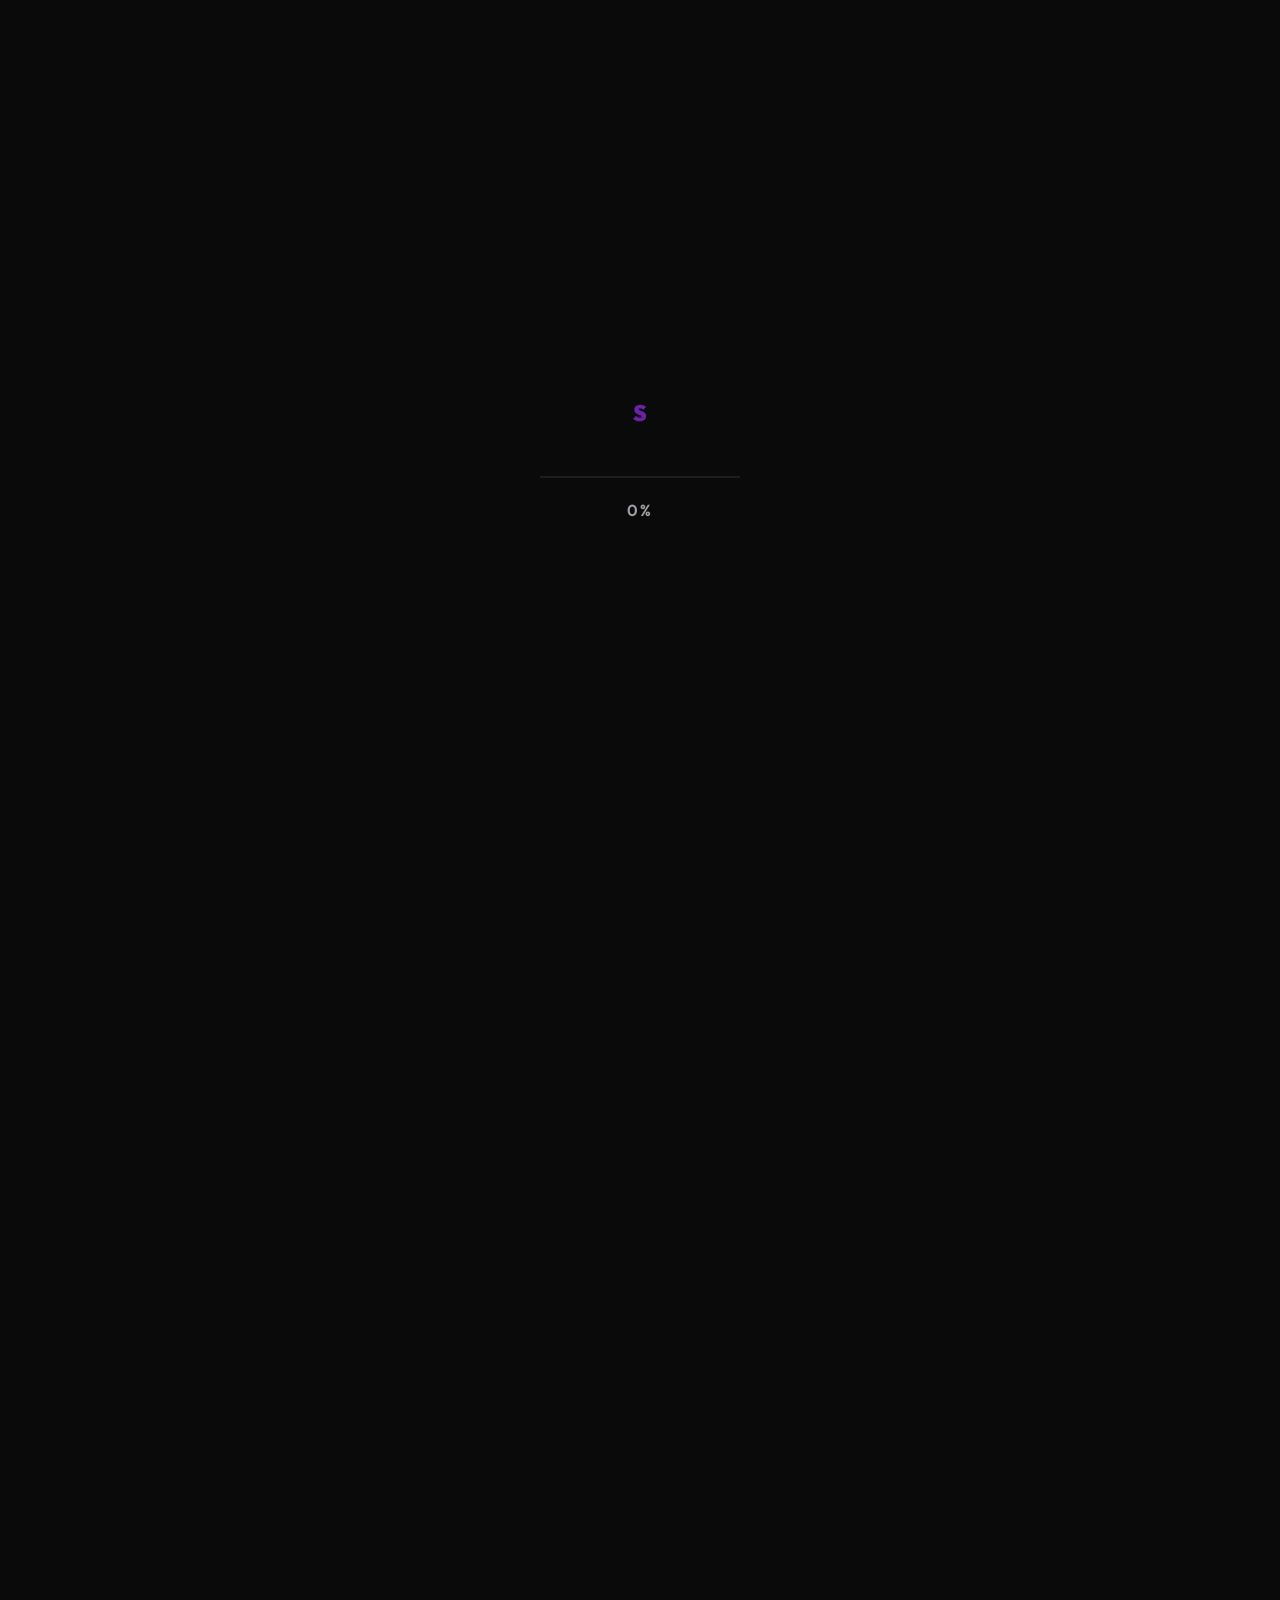
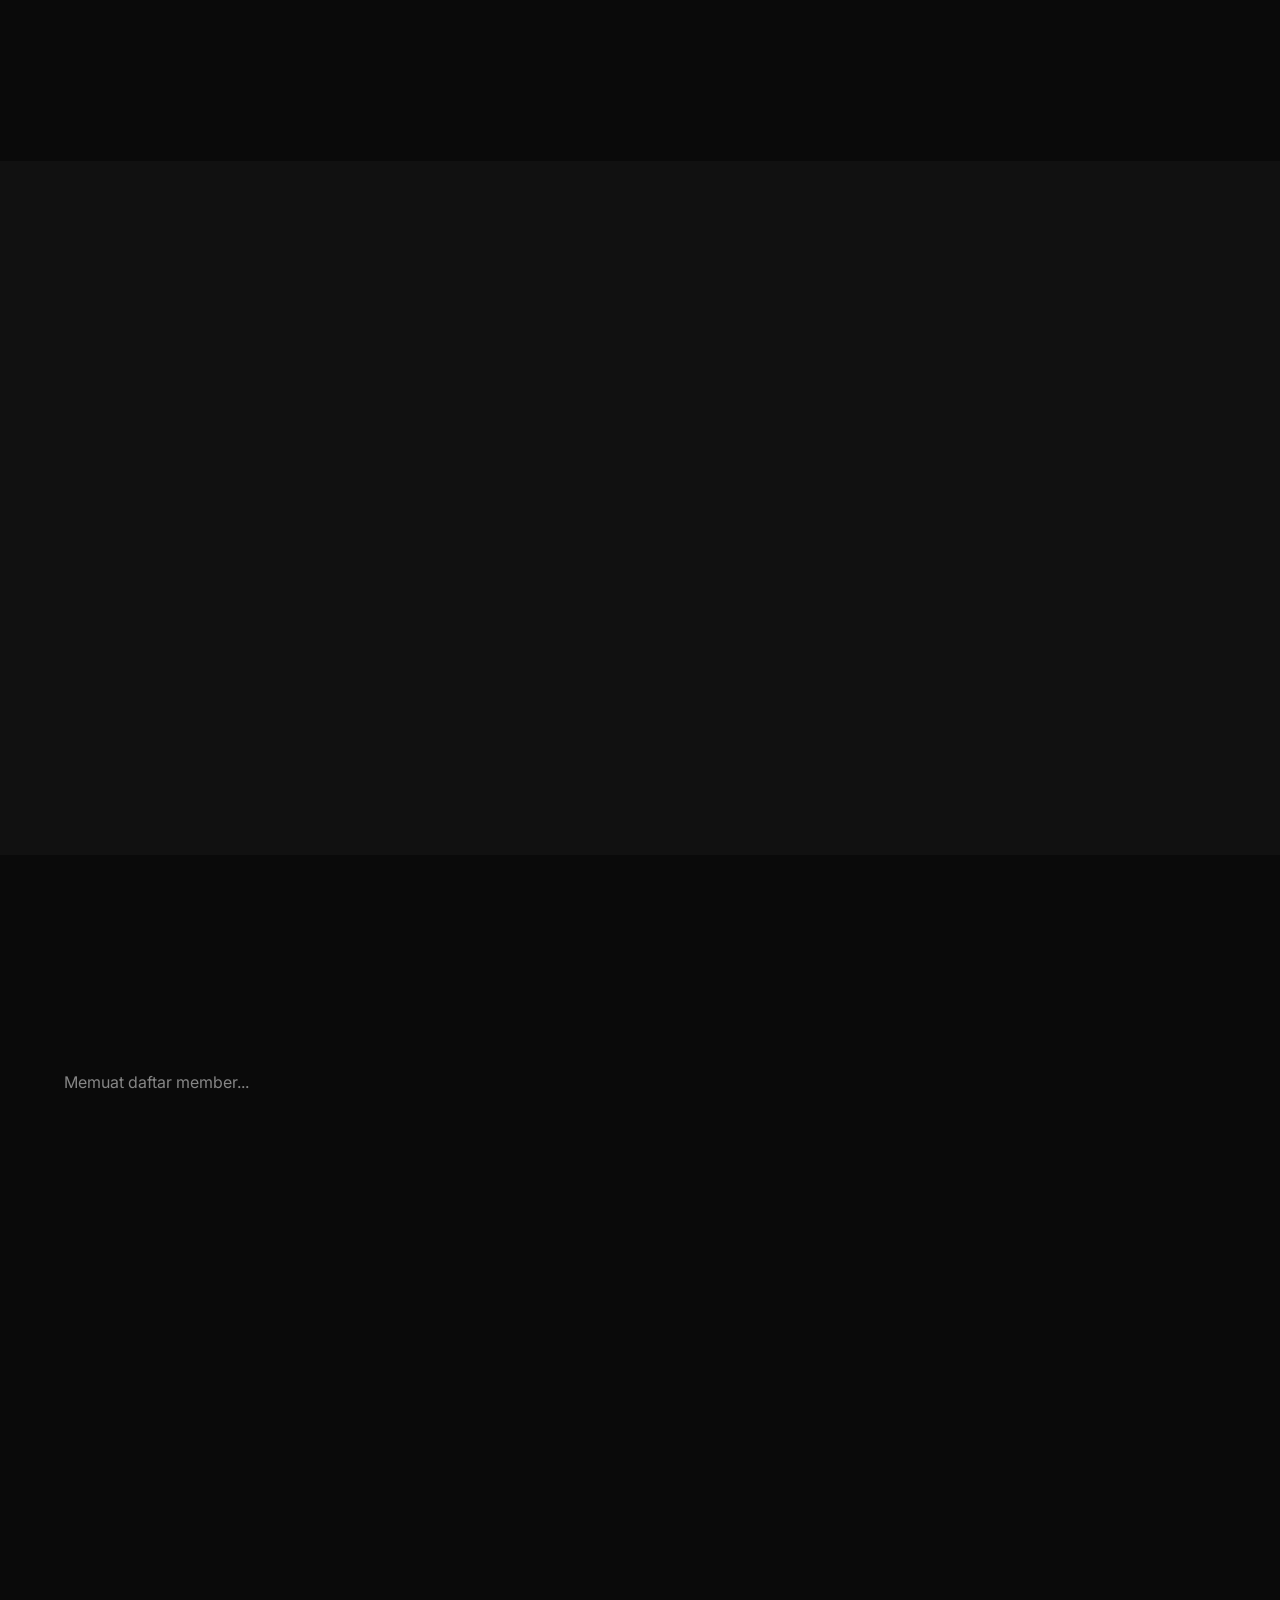
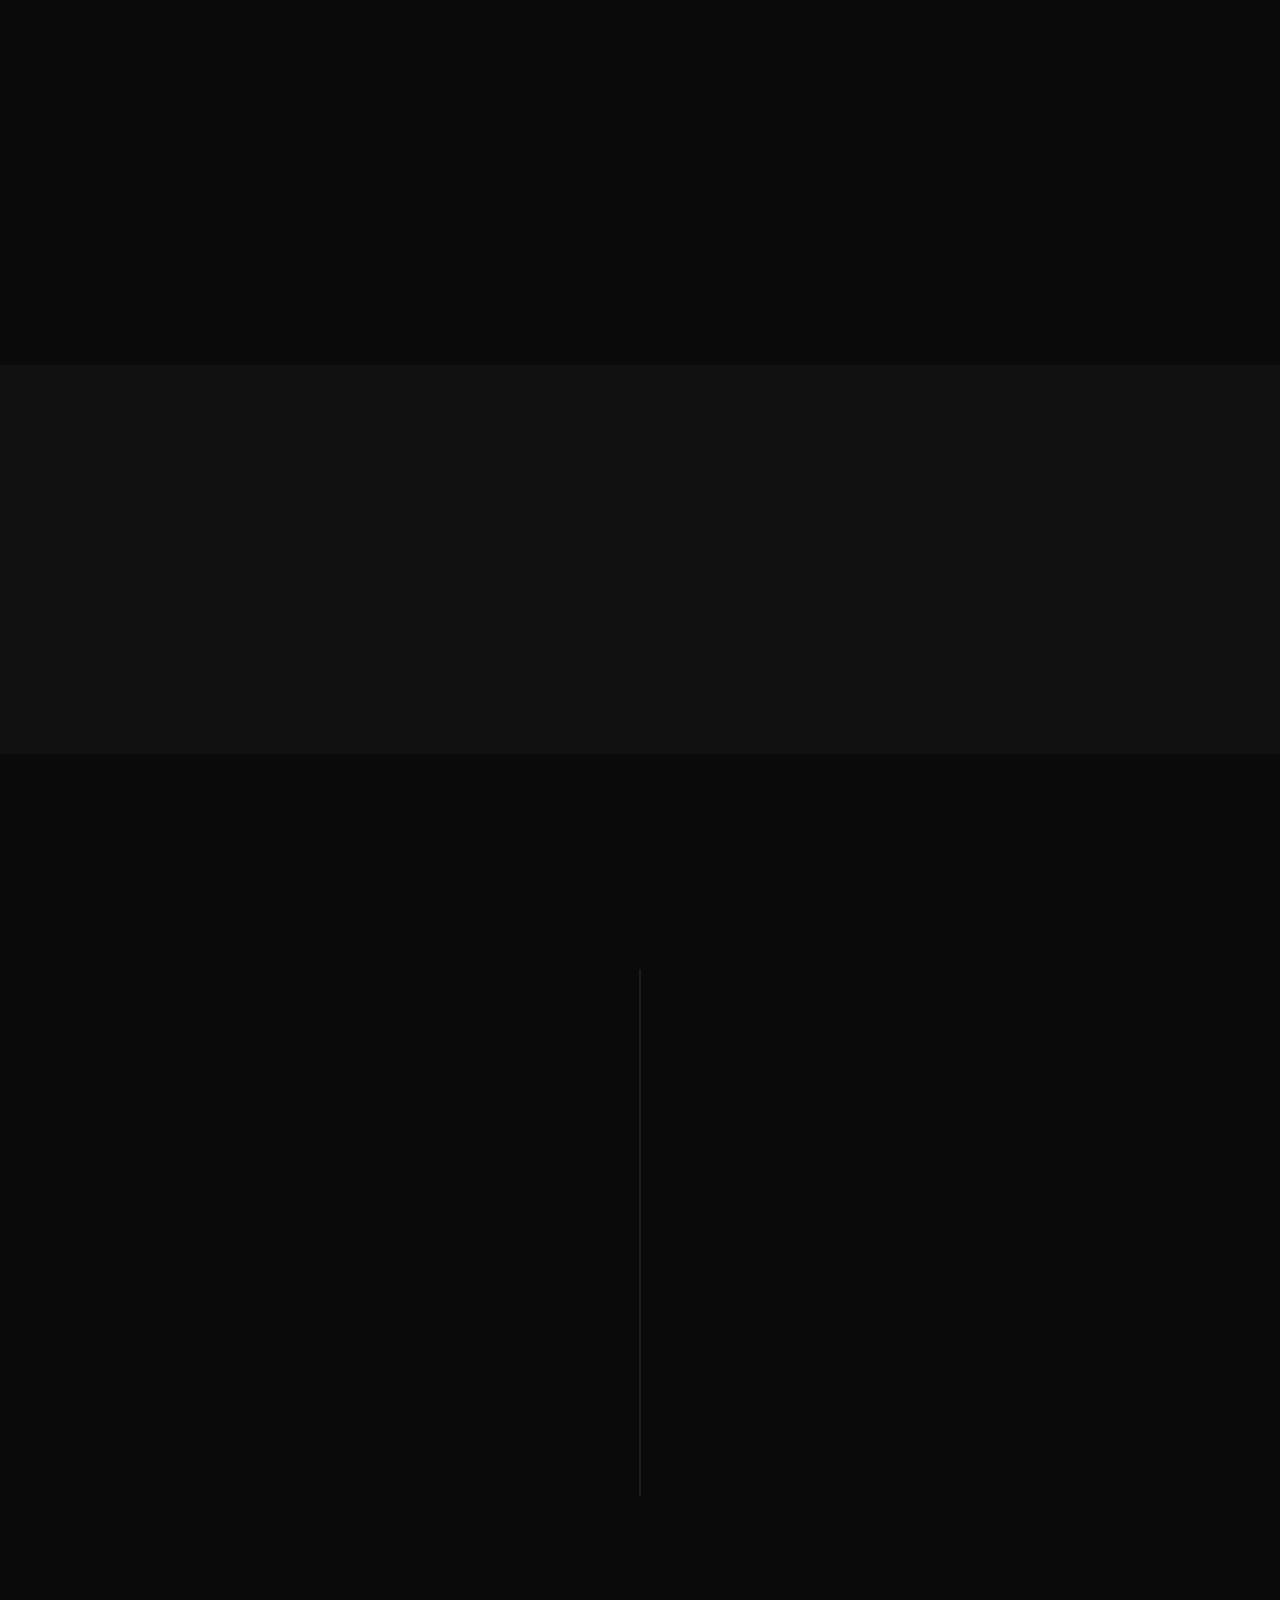
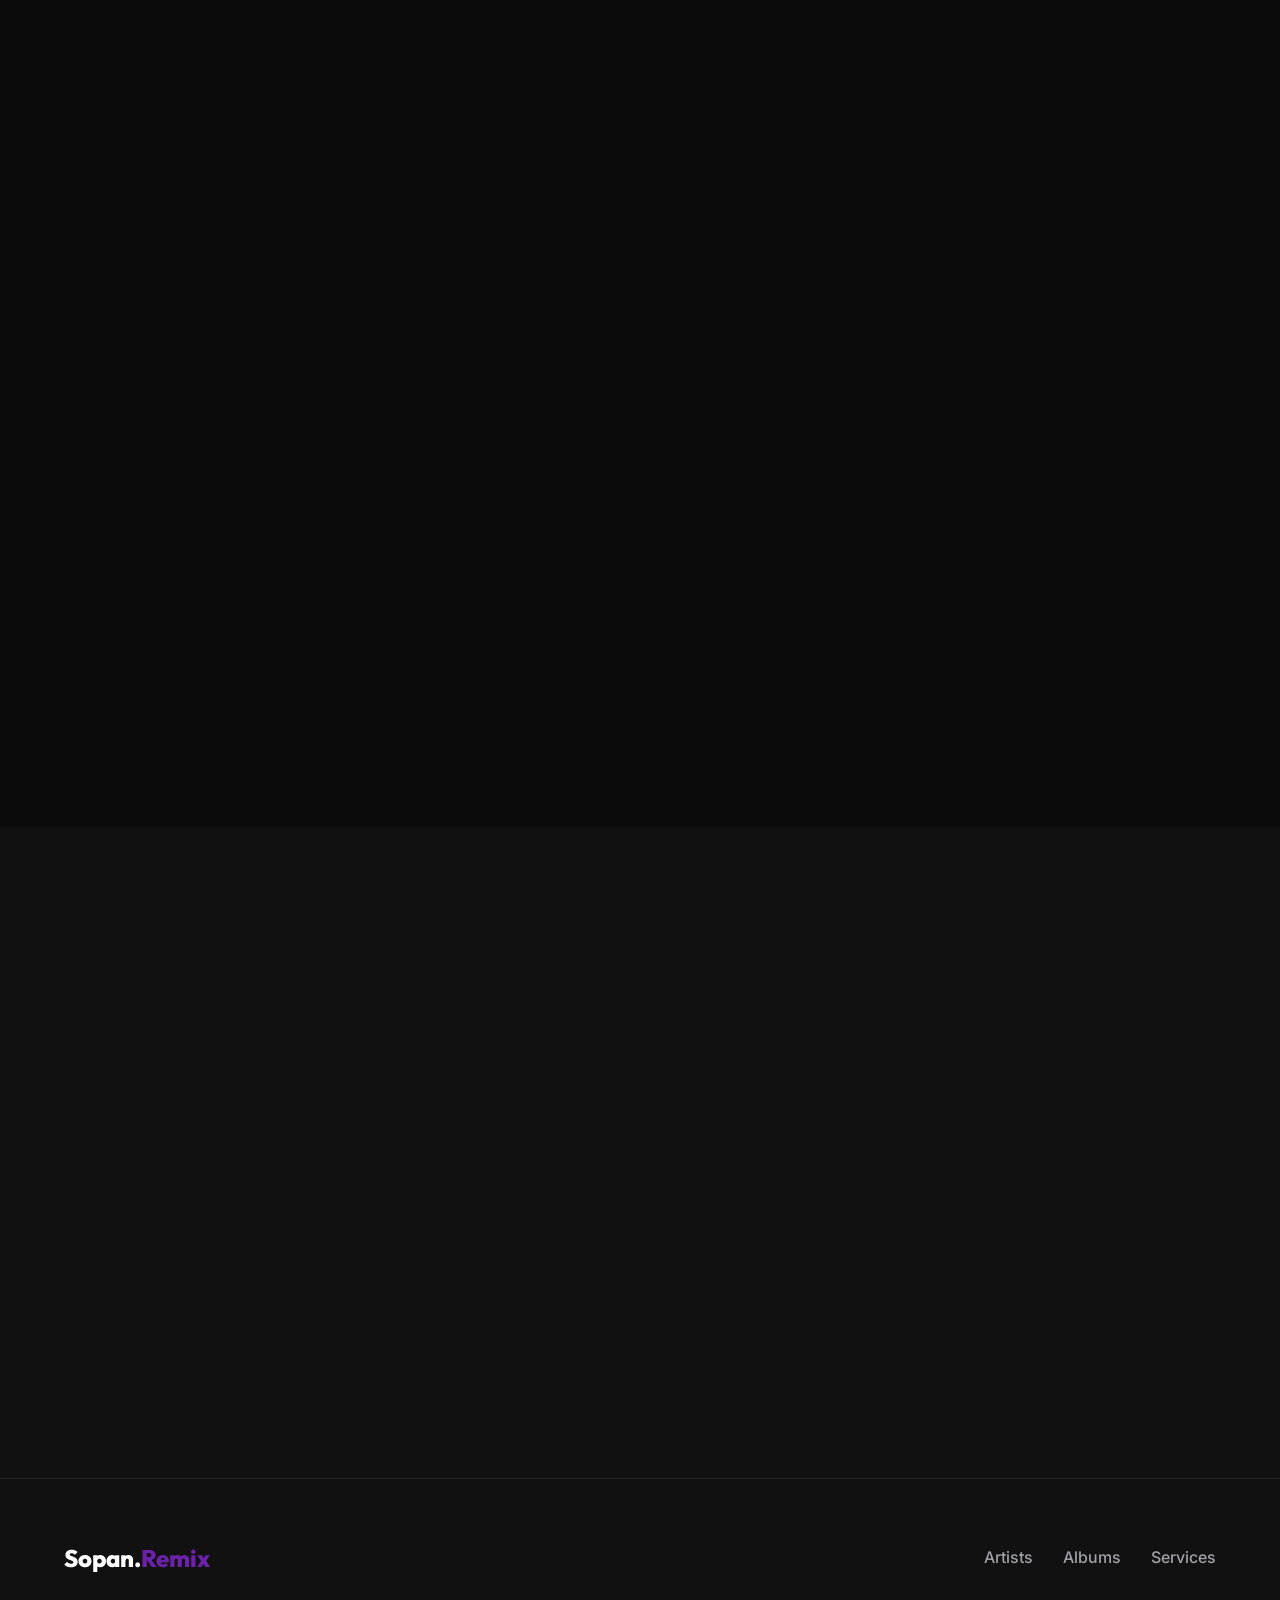
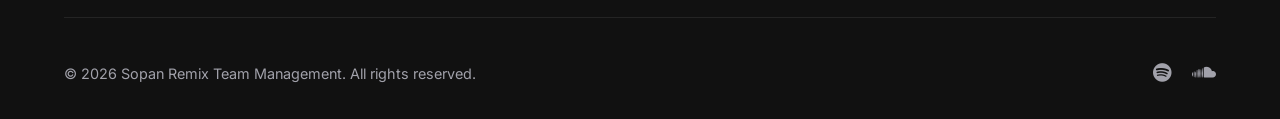
==== commit 58319056: "Remove trending TikTok section Removed the trending TikTok section from the index.html file." ====
--- a/index.html
+++ b/index.html
@@ -271,52 +271,6 @@
                 </div>
             </div>
         </section>
-<section id="trending-tiktok" class="section bg-alt" style="padding-top: 0;">
-    <div class="container">
-        <div class="section-header reveal-up">
-            <span class="section-subtitle">Trending on Feed</span>
-            <h2 class="section-title">Team TikTok Hits</h2>
-        </div>
-
-        <div class="tiktok-grid" style="display: grid; grid-template-columns: repeat(auto-fit, minmax(325px, 1fr)); gap: 25px; justify-content: center;">
-            
-            <div class="tiktok-card glass-card hover-target" style="border-radius: 15px; overflow: hidden; padding: 10px; background: rgba(255,255,255,0.02); border: 1px solid rgba(255,255,255,0.1);">
-                <blockquote class="tiktok-embed" cite="https://www.tiktok.com/@team.sopan.remix/video/7578519417223417106" data-video-id="7578519417223417106" style="margin: 0;"> 
-                    <section></section> 
-                </blockquote>
-                <div style="padding: 15px 5px 5px;">
-                    <a href="https://www.tiktok.com/@team.sopan.remix/video/7578519417223417106" target="_blank" class="btn btn-primary" style="width: 100%; display: flex; align-items: center; justify-content: center; gap: 10px; font-size: 0.9rem;">
-                        Watch Now <i class="fa-brands fa-tiktok"></i>
-                    </a>
-                </div>
-            </div>
-
-            <div class="tiktok-card glass-card hover-target" style="border-radius: 15px; overflow: hidden; padding: 10px; background: rgba(255,255,255,0.02); border: 1px solid rgba(255,255,255,0.1);">
-                <blockquote class="tiktok-embed" cite="https://www.tiktok.com/@team.sopan.remix/video/7590748567707438344" data-video-id="7590748567707438344" style="margin: 0;"> 
-                    <section></section> 
-                </blockquote>
-                <div style="padding: 15px 5px 5px;">
-                    <a href="https://www.tiktok.com/@team.sopan.remix/video/7590748567707438344" target="_blank" class="btn btn-primary" style="width: 100%; display: flex; align-items: center; justify-content: center; gap: 10px; font-size: 0.9rem;">
-                        Watch Now <i class="fa-brands fa-tiktok"></i>
-                    </a>
-                </div>
-            </div>
-
-            <div class="tiktok-card glass-card hover-target" style="border-radius: 15px; overflow: hidden; padding: 10px; background: rgba(255,255,255,0.02); border: 1px solid rgba(255,255,255,0.1);">
-                <blockquote class="tiktok-embed" cite="https://www.tiktok.com/@team.sopan.remix/video/7549595473078701368" data-video-id="7549595473078701368" style="margin: 0;"> 
-                    <section></section> 
-                </blockquote>
-                <div style="padding: 15px 5px 5px;">
-                    <a href="https://www.tiktok.com/@team.sopan.remix/video/7549595473078701368" target="_blank" class="btn btn-primary" style="width: 100%; display: flex; align-items: center; justify-content: center; gap: 10px; font-size: 0.9rem;">
-                        Watch Now <i class="fa-brands fa-tiktok"></i>
-                    </a>
-                </div>
-            </div>
-
-        </div>
-    </div>
-    <script async src="https://www.tiktok.com/embed.js"></script>
-</section>
 <section id="tools" class="skills section bg-alt">
     <div class="container">
         <div class="section-header text-center reveal-up">
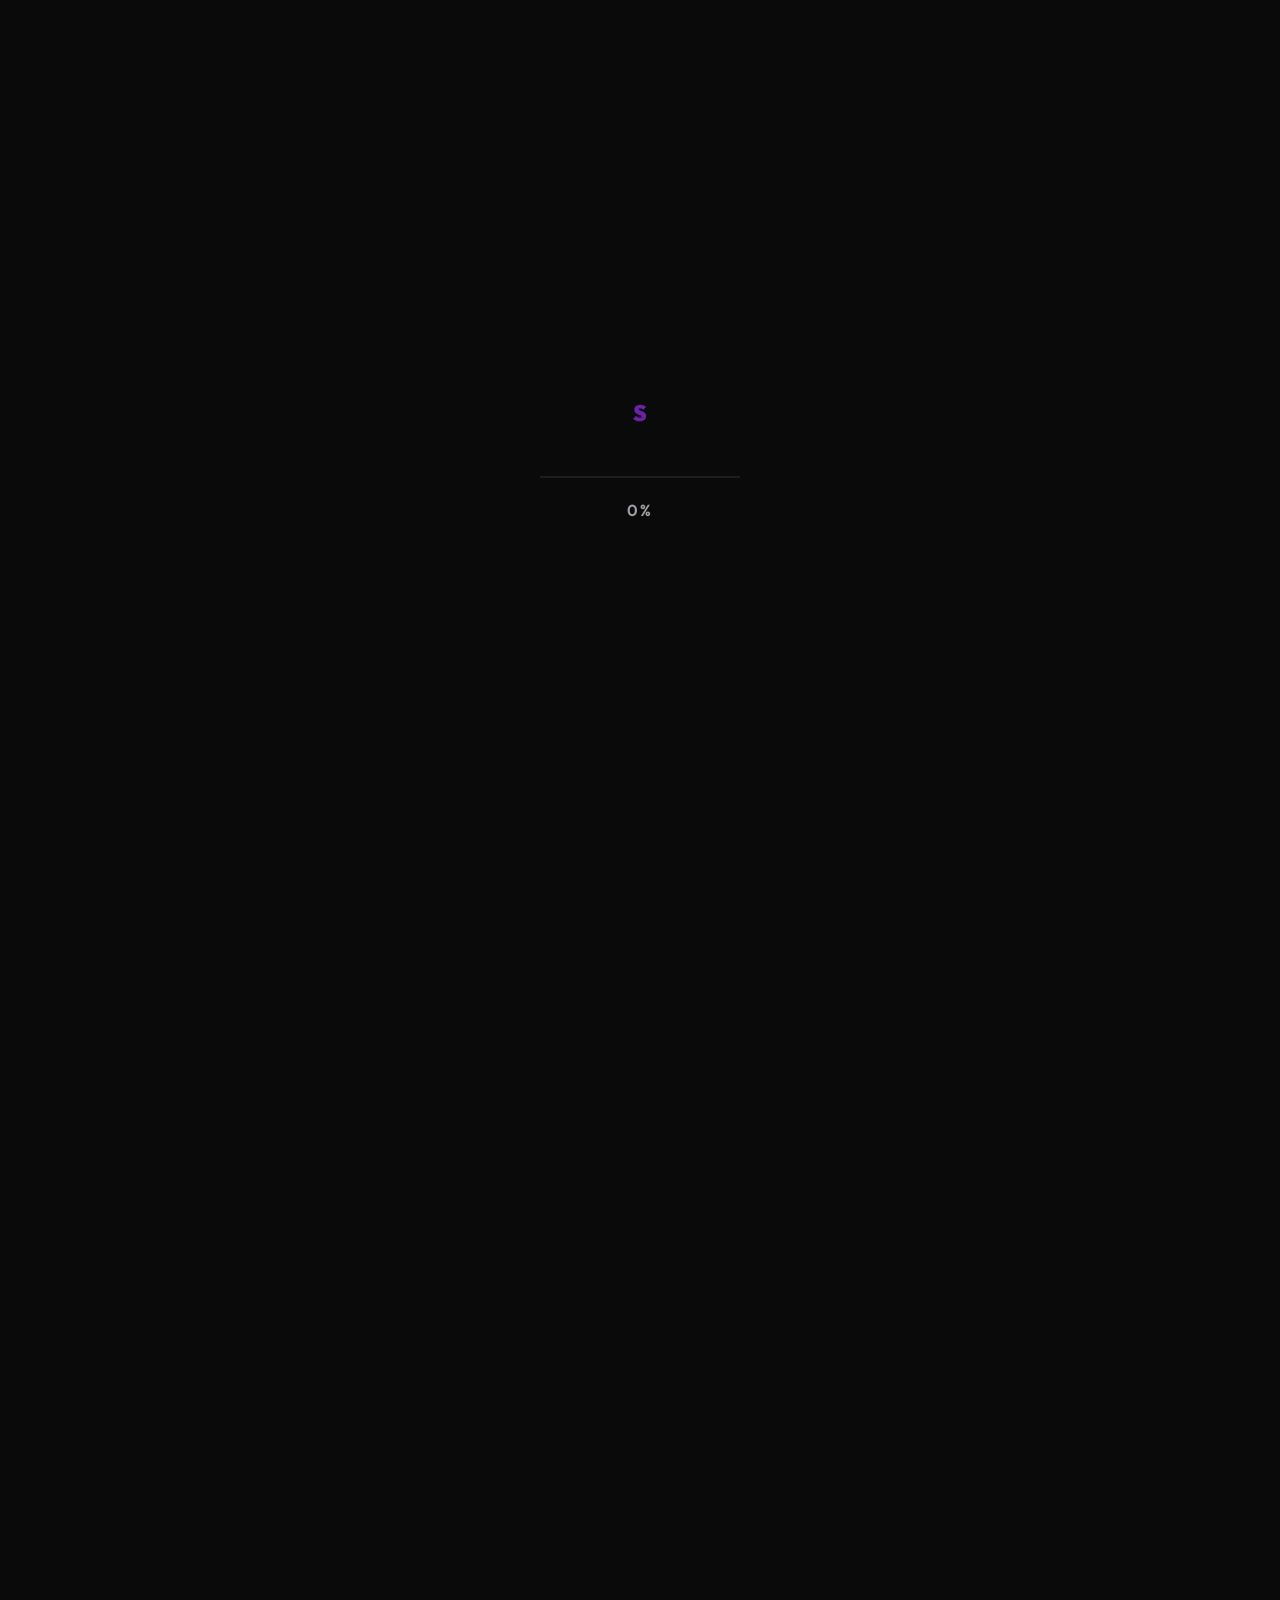
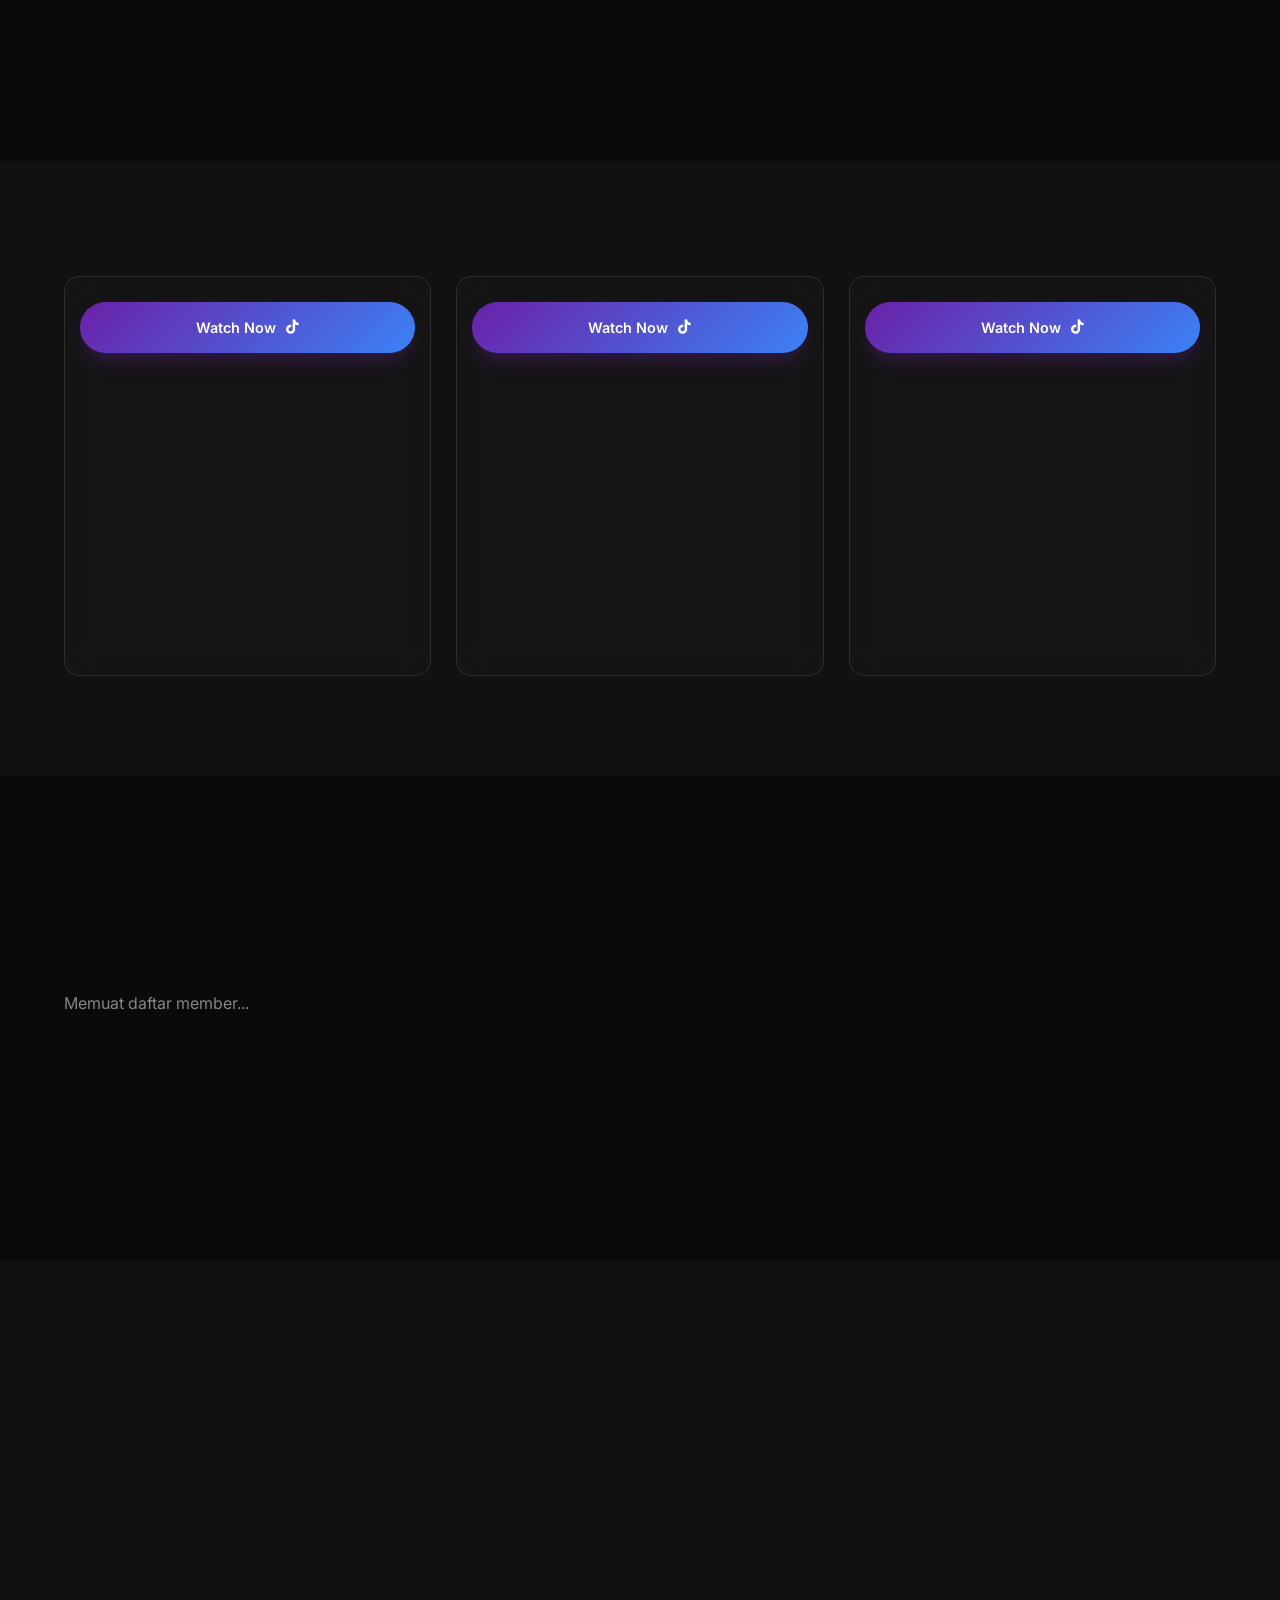
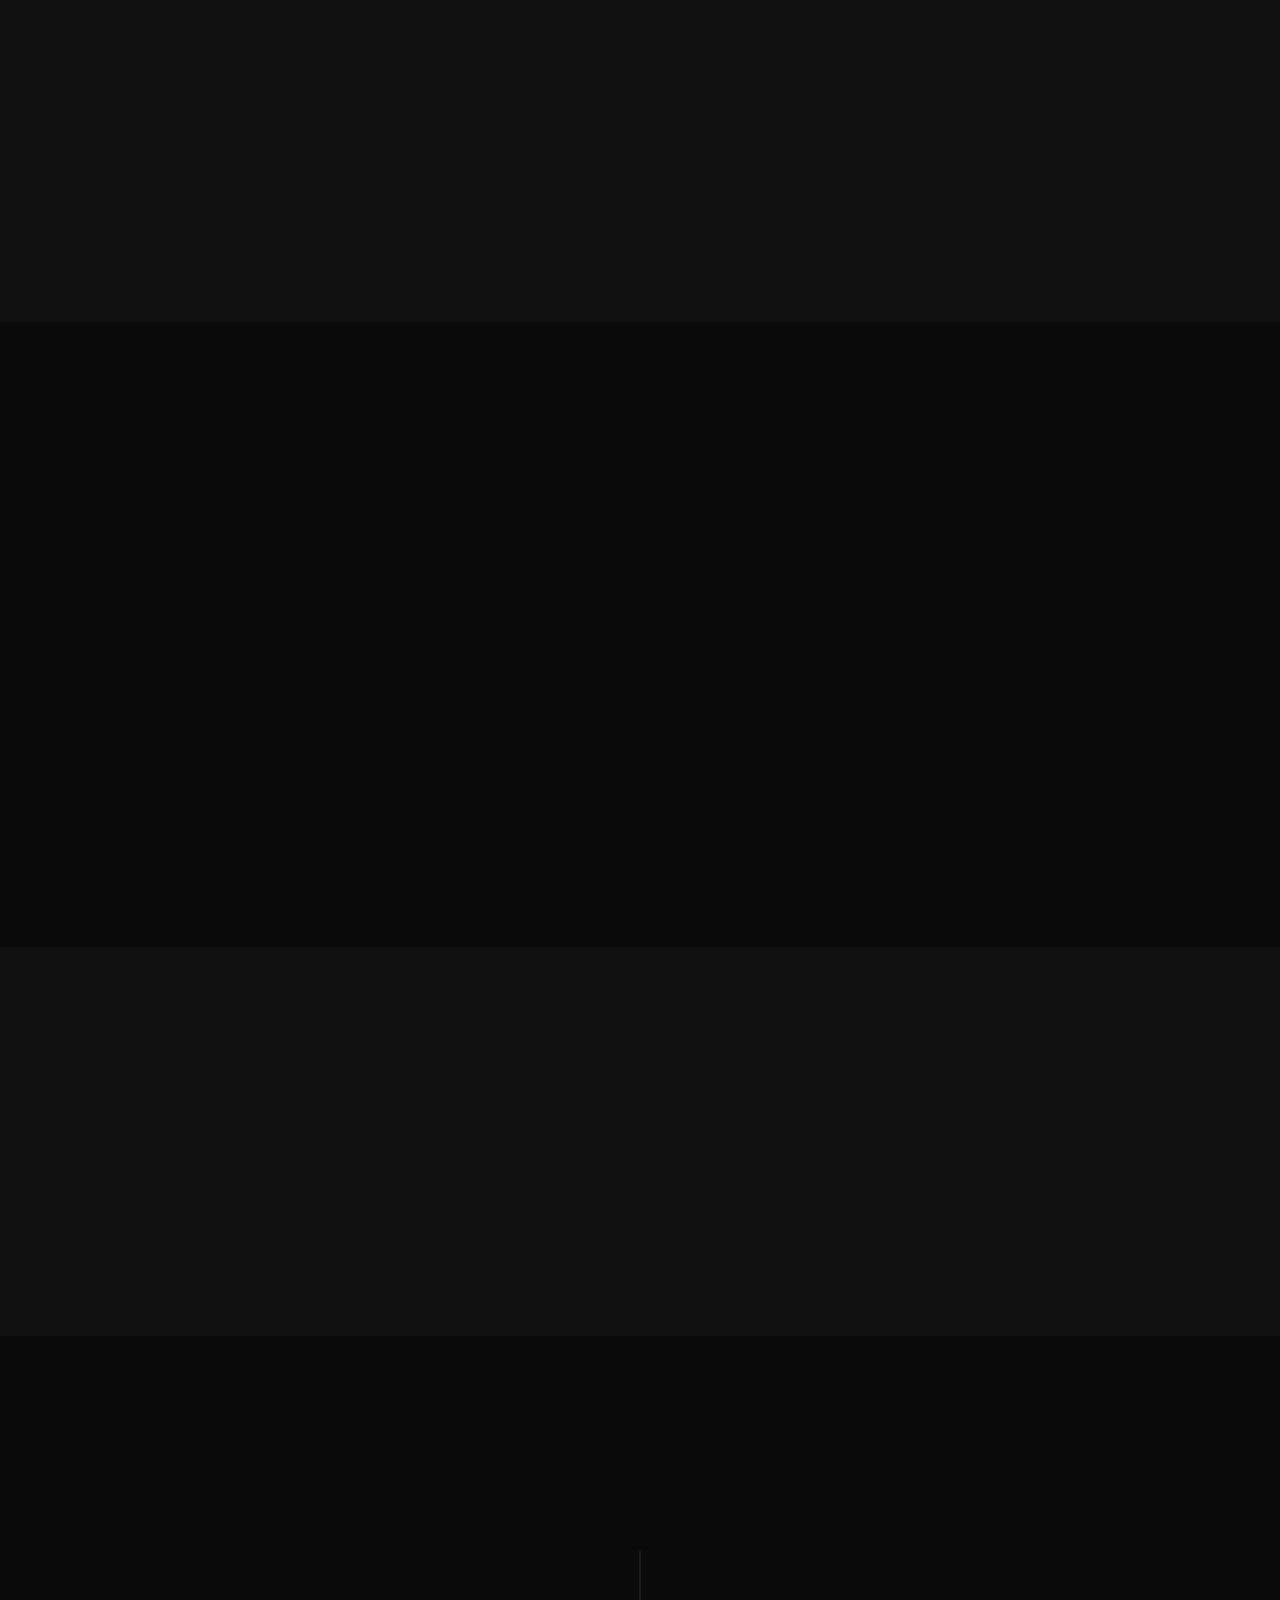
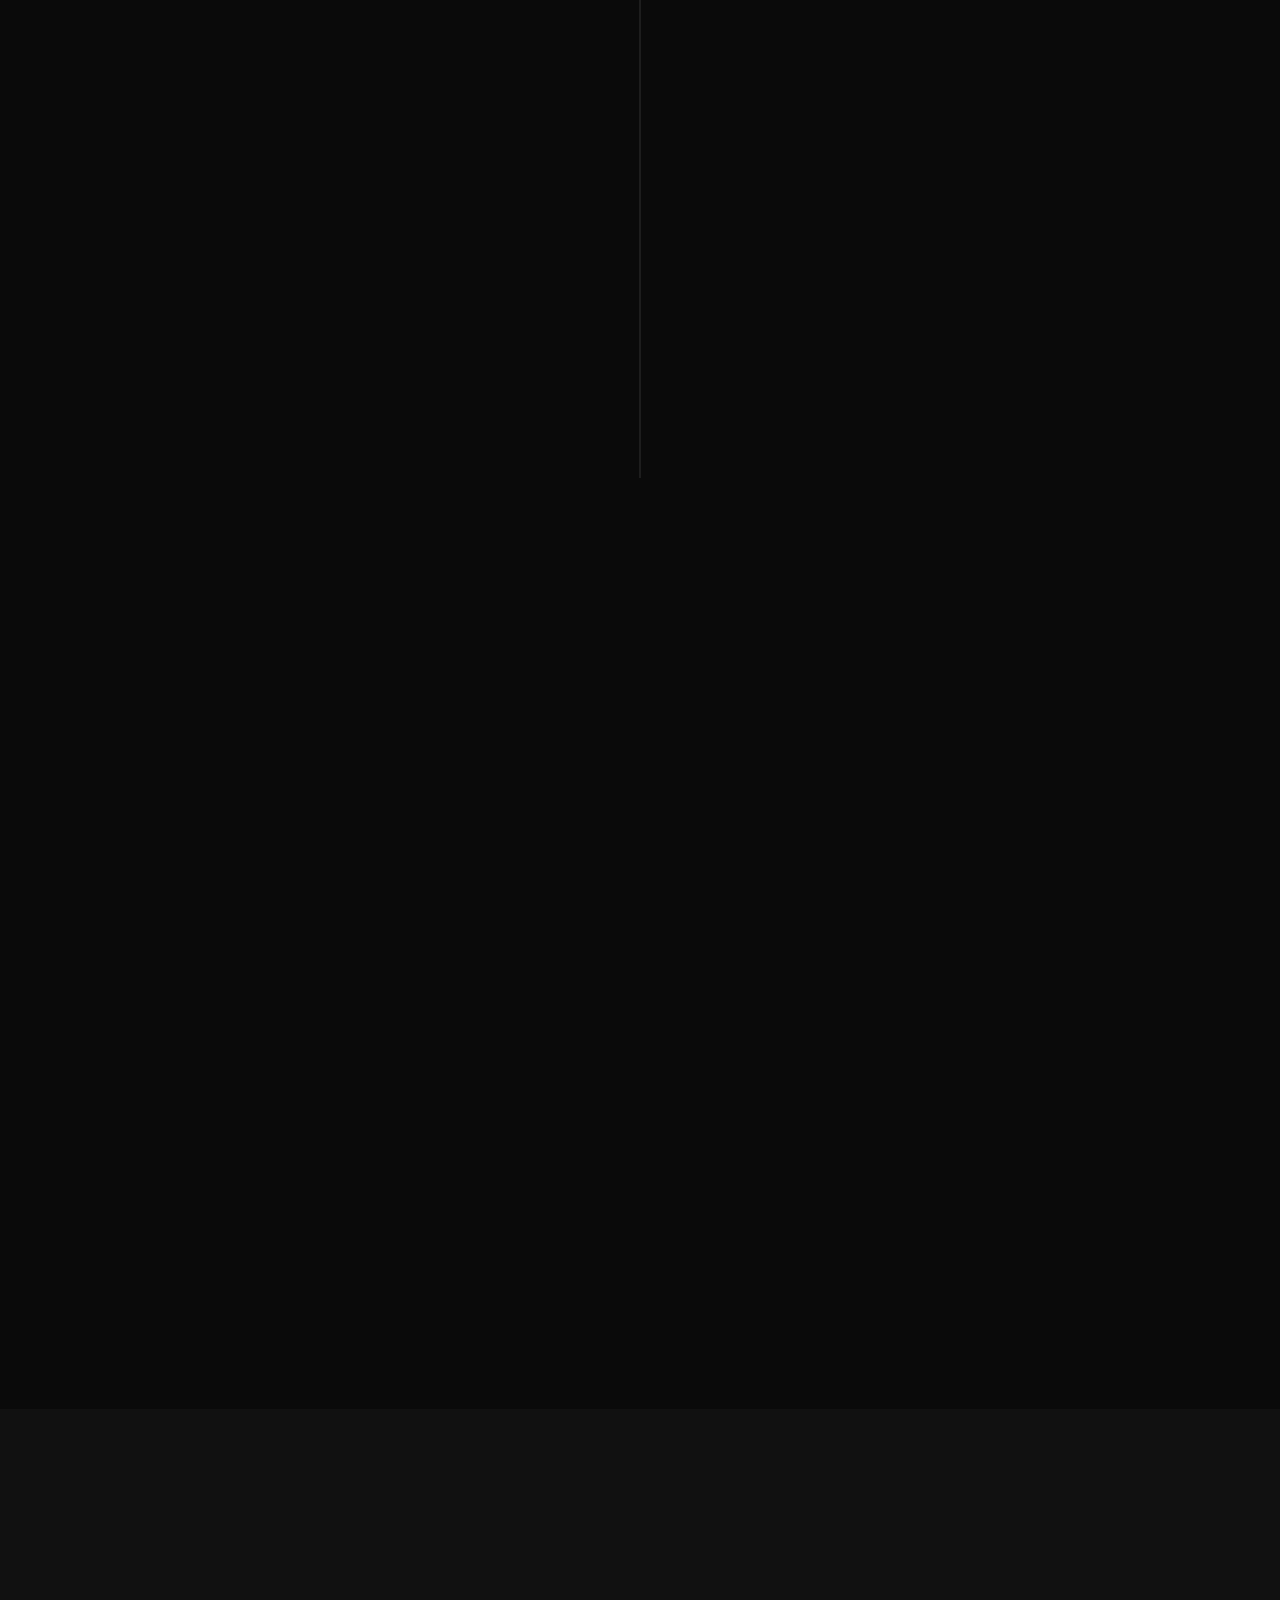
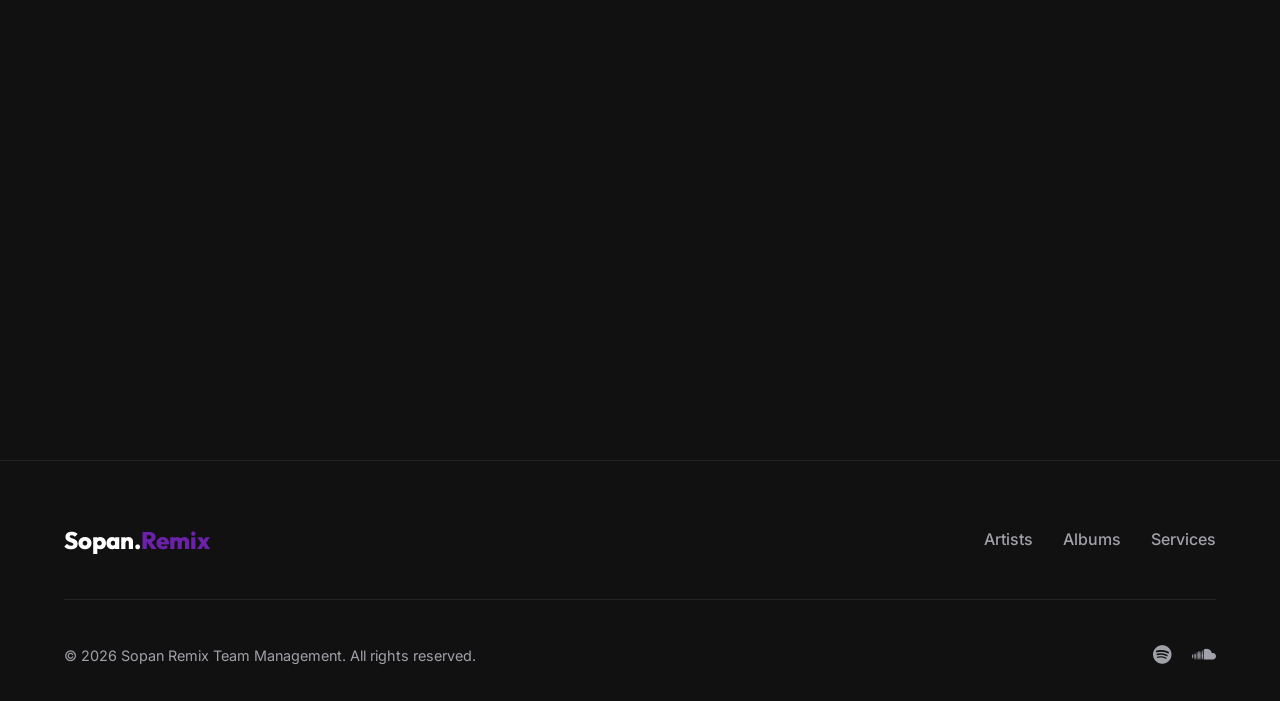
==== commit 035308b7: "Update tools section and add TikTok embeds" ====
--- a/index.html
+++ b/index.html
@@ -271,43 +271,52 @@
                 </div>
             </div>
         </section>
-<section id="tools" class="skills section bg-alt">
+        <section id="trending-tiktok" class="section bg-alt" style="padding-top: 0;">
     <div class="container">
-        <div class="section-header text-center reveal-up">
-            <span class="section-subtitle">Our Secret Sauce</span>
-            <h2 class="section-title">Music Tools & Recommendation</h2>
-        </div>
-
-        <div class="skills-container">
-            <div class="skill-category reveal-up">
-                <h3 class="category-title"><i class="fa-solid fa-plug"></i> Essential VSTs</h3>
-                <div class="skill-list">
-                    <div class="skill-item hover-target">
-                        <div class="skill-info"><span class="skill-name">Serum (Xfer Records)</span></div>
-                        <p style="font-size: 0.8rem; opacity: 0.6;">Best for Lead & Bass Phonk.</p>
-                    </div>
-                    <div class="skill-item hover-target">
-                        <div class="skill-info"><span class="skill-name">FabFilter Pro-Q 3</span></div>
-                        <p style="font-size: 0.8rem; opacity: 0.6;">Surgical EQ for clean mixing.</p>
-                    </div>
-                </div>
-            </div>
-
-            <div class="skill-category reveal-up" style="transition-delay: 0.1s;">
-                <h3 class="category-title"><i class="fa-solid fa-box-open"></i> Free Assets</h3>
-                <div class="glass-card" style="padding: 20px; text-align: center; border: 1px dashed var(--accent);">
-                    <i class="fa-solid fa-file-zipper" style="font-size: 2rem; margin-bottom: 10px; color: var(--accent);"></i>
-                    <h4 style="margin-bottom: 10px;">Sopan Essentials Vol. 1</h4>
-                    <p style="font-size: 0.8rem; opacity: 0.7; margin-bottom: 15px;">Kumpulan Kick, Clap, & Percussion khas Sopan Remix.</p>
-                    <a href="LINK_DOWNLOAD_DISINI" class="btn btn-primary btn-sm hover-target" style="width: 100%;">
-                        Download Pack (50MB) <i class="fa-solid fa-download"></i>
+        <div class="section-header reveal-up">
+            <span class="section-subtitle">Trending on Feed</span>
+            <h2 class="section-title">Team TikTok Hits</h2>
+        </div>
+
+        <div class="tiktok-grid" style="display: grid; grid-template-columns: repeat(auto-fit, minmax(325px, 1fr)); gap: 25px; justify-content: center;">
+            
+            <div class="tiktok-card glass-card hover-target" style="border-radius: 15px; overflow: hidden; padding: 10px; background: rgba(255,255,255,0.02); border: 1px solid rgba(255,255,255,0.1);">
+                <blockquote class="tiktok-embed" cite="https://www.tiktok.com/@team.sopan.remix/video/7578519417223417106" data-video-id="7578519417223417106" style="margin: 0;"> 
+                    <section></section> 
+                </blockquote>
+                <div style="padding: 15px 5px 5px;">
+                    <a href="https://www.tiktok.com/@team.sopan.remix/video/7578519417223417106" target="_blank" class="btn btn-primary" style="width: 100%; display: flex; align-items: center; justify-content: center; gap: 10px; font-size: 0.9rem;">
+                        Watch Now <i class="fa-brands fa-tiktok"></i>
                     </a>
                 </div>
             </div>
-        </div>
-    </div>
+
+            <div class="tiktok-card glass-card hover-target" style="border-radius: 15px; overflow: hidden; padding: 10px; background: rgba(255,255,255,0.02); border: 1px solid rgba(255,255,255,0.1);">
+                <blockquote class="tiktok-embed" cite="https://www.tiktok.com/@team.sopan.remix/video/7590748567707438344" data-video-id="7590748567707438344" style="margin: 0;"> 
+                    <section></section> 
+                </blockquote>
+                <div style="padding: 15px 5px 5px;">
+                    <a href="https://www.tiktok.com/@team.sopan.remix/video/7590748567707438344" target="_blank" class="btn btn-primary" style="width: 100%; display: flex; align-items: center; justify-content: center; gap: 10px; font-size: 0.9rem;">
+                        Watch Now <i class="fa-brands fa-tiktok"></i>
+                    </a>
+                </div>
+            </div>
+
+            <div class="tiktok-card glass-card hover-target" style="border-radius: 15px; overflow: hidden; padding: 10px; background: rgba(255,255,255,0.02); border: 1px solid rgba(255,255,255,0.1);">
+                <blockquote class="tiktok-embed" cite="https://www.tiktok.com/@team.sopan.remix/video/7549595473078701368" data-video-id="7549595473078701368" style="margin: 0;"> 
+                    <section></section> 
+                </blockquote>
+                <div style="padding: 15px 5px 5px;">
+                    <a href="https://www.tiktok.com/@team.sopan.remix/video/7549595473078701368" target="_blank" class="btn btn-primary" style="width: 100%; display: flex; align-items: center; justify-content: center; gap: 10px; font-size: 0.9rem;">
+                        Watch Now <i class="fa-brands fa-tiktok"></i>
+                    </a>
+                </div>
+            </div>
+
+        </div>
+    </div>
+    <script async src="https://www.tiktok.com/embed.js"></script>
 </section>
-
 <section id="members" class="section">
     <div class="container text-center">
         <div class="section-header reveal-up">
@@ -322,6 +331,57 @@
         <div class="reveal-up" style="margin-top: 40px;">
             <p style="margin-bottom: 20px; opacity: 0.7;">Mau namamu ada di sini?</p>
             <a href="#contact" class="btn btn-outline hover-target">Join the Team <i class="fa-solid fa-plus"></i></a>
+        </div>
+    </div>
+</section>
+<section id="tools" class="skills section bg-alt">
+    <div class="container">
+        <div class="section-header text-center reveal-up">
+            <span class="section-subtitle">Producer's Toolkit</span>
+            <h2 class="section-title">Music Tools & Recommendation</h2>
+        </div>
+
+        <div class="skills-container" style="display: grid; grid-template-columns: repeat(auto-fit, minmax(280px, 1fr)); gap: 1.5rem;">
+            
+            <div class="skill-category reveal-up">
+                <div class="glass-card hover-target" style="padding: 30px; border: 1px solid rgba(255,255,255,0.1); background: rgba(255,255,255,0.03); border-radius: 20px; text-align: center; height: 100%; display: flex; flex-direction: column; justify-content: center; align-items: center;">
+                    <div style="width: 60px; height: 60px; background: var(--accent); border-radius: 50%; display: flex; align-items: center; justify-content: center; margin-bottom: 15px; box-shadow: 0 0 20px rgba(var(--accent-rgb), 0.3);">
+                        <i class="fa-solid fa-microphone-slash" style="font-size: 1.5rem; color: #fff;"></i>
+                    </div>
+                    <h3 style="margin-bottom: 10px; font-size: 1.2rem;">Vocal Remover</h3>
+                    <p style="font-size: 0.8rem; opacity: 0.6; margin-bottom: 20px;">Pisahin vokal dan instrumen dari lagu favoritmu dengan AI.</p>
+                    <a href="https://vocalremover.org/id/" class="btn btn-primary btn-sm" style="width: 100%; border-radius: 10px;">
+                        Buka Tools <i class="fa-solid fa-arrow-right" style="margin-left: 8px; font-size: 0.7rem;"></i>
+                    </a>
+                </div>
+            </div>
+
+            <div class="skill-category reveal-up" style="transition-delay: 0.1s;">
+                <div class="glass-card hover-target" style="padding: 30px; border: 1px solid rgba(255,255,255,0.1); background: rgba(255,255,255,0.03); border-radius: 20px; text-align: center; height: 100%; display: flex; flex-direction: column; justify-content: center; align-items: center;">
+                    <div style="width: 60px; height: 60px; background: #ff0000; border-radius: 50%; display: flex; align-items: center; justify-content: center; margin-bottom: 15px; box-shadow: 0 0 20px rgba(255, 0, 0, 0.3);">
+                        <i class="fa-brands fa-youtube" style="font-size: 1.5rem; color: #fff;"></i>
+                    </div>
+                    <h3 style="margin-bottom: 10px; font-size: 1.2rem;">YT to MP3</h3>
+                    <p style="font-size: 0.8rem; opacity: 0.6; margin-bottom: 20px;">Convert link video YouTube jadi audio HQ buat sampling.</p>
+                    <a href="https://ytmp3.sc/" class="btn btn-primary btn-sm" style="width: 100%; border-radius: 10px;">
+                        Buka Tools <i class="fa-solid fa-arrow-right" style="margin-left: 8px; font-size: 0.7rem;"></i>
+                    </a>
+                </div>
+            </div>
+
+            <div class="skill-category reveal-up" style="transition-delay: 0.2s;">
+                <div class="glass-card hover-target" style="padding: 30px; border: 1px solid rgba(255,255,255,0.1); background: rgba(255,255,255,0.03); border-radius: 20px; text-align: center; height: 100%; display: flex; flex-direction: column; justify-content: center; align-items: center;">
+                    <div style="width: 60px; height: 60px; background: #00d4ff; border-radius: 50%; display: flex; align-items: center; justify-content: center; margin-bottom: 15px; box-shadow: 0 0 20px rgba(0, 212, 255, 0.3);">
+                        <i class="fa-solid fa-music" style="font-size: 1.5rem; color: #fff;"></i>
+                    </div>
+                    <h3 style="margin-bottom: 10px; font-size: 1.2rem;">Chord Detector</h3>
+                    <p style="font-size: 0.8rem; opacity: 0.6; margin-bottom: 20px;">Cari tahu progresi chord dari file audio secara otomatis.</p>
+                    <a href="https://chordify.net/" class="btn btn-primary btn-sm" style="width: 100%; border-radius: 10px;">
+                        Buka Tools <i class="fa-solid fa-arrow-right" style="margin-left: 8px; font-size: 0.7rem;"></i>
+                    </a>
+                </div>
+            </div>
+
         </div>
     </div>
 </section>
